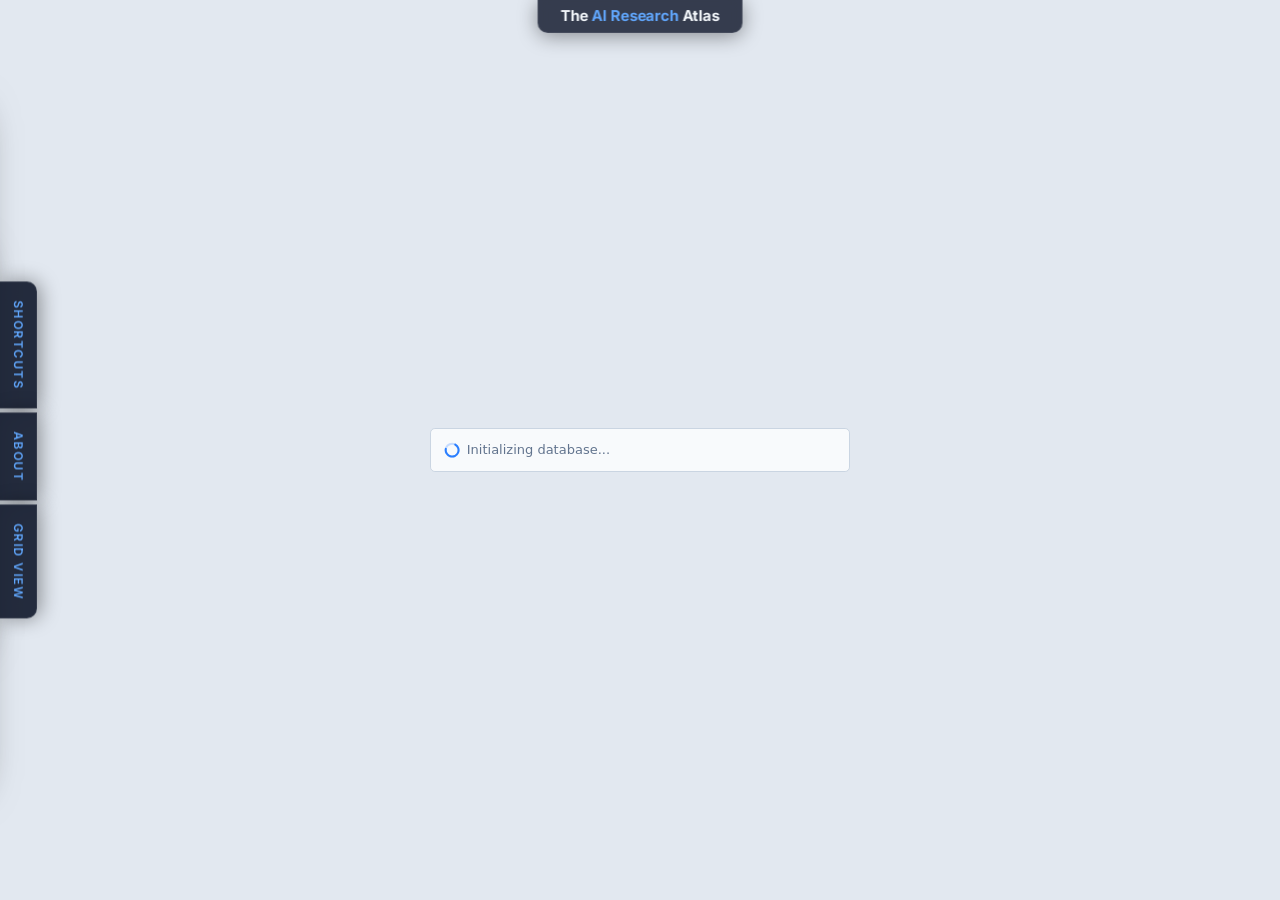
==== index.html @ 0e5fec72 "Deploying to gh-pages from @ LeeFischman/AI-research-atlas@b34059efee9ba58958bb111d2ba68418de3a43b2 " ====
<!doctype html>
<html>
  <head>
    <meta charset="UTF-8" />
    <meta name="viewport" content="width=device-width, initial-scale=1.0" />
    <title>Embedding Atlas</title>
    <style>
      html,
      body {
        overscroll-behavior-x: none;
      }
    </style>
    <script type="module" crossorigin src="./assets/index-DmNvAZdf.js"></script>
    <link rel="stylesheet" crossorigin href="./assets/index-CJ5sJggh.css">
  <!-- Google tag (gtag.js) --><script async src="https://www.googletagmanager.com/gtag/js?id=G-6LKWKT8838"></script><script>window.dataLayer=window.dataLayer||[];function gtag(){dataLayer.push(arguments);}gtag("js",new Date());gtag("config","G-6LKWKT8838");</script><link rel="preconnect" href="https://fonts.googleapis.com"><link rel="preconnect" href="https://fonts.gstatic.com" crossorigin><link href="https://fonts.googleapis.com/css2?family=Inter:wght@400;500;600;700&display=swap" rel="stylesheet">
</head>
  <body>
    <div id="app" class="embedding-atlas-root"></div>
  
<style>
  :root {
    --arm-font: 'Inter', system-ui, -apple-system, sans-serif;
    --arm-accent: #60a5fa;
    --arm-accent-dim: rgba(96,165,250,0.12);
    --arm-border: rgba(255,255,255,0.08);
    --arm-muted: #94a3b8;
    --arm-bg: rgba(15,23,42,0.82);
    --arm-panel-w: 300px;
  }

  /* ── Top title bar ───────────────────────────────────────────────── */
  #arm-title-bar {
    position:fixed; top:0; left:50%; transform:translateX(-50%);
    z-index:1000000;
    background:rgba(15,23,42,0.82); backdrop-filter:blur(10px); -webkit-backdrop-filter:blur(10px);
    border:1px solid var(--arm-border); border-top:none;
    border-radius:0 0 10px 10px;
    padding:6px 22px;
    font-family:var(--arm-font); font-size:15px; font-weight:700;
    color:#f1f5f9; letter-spacing:-0.01em; line-height:1.3;
    white-space:nowrap; user-select:none;
    box-shadow:0 3px 20px rgba(0,0,0,0.4);
  }
  #arm-title-bar span { color:var(--arm-accent); }

  /* ── Tab strip ───────────────────────────────────────────────────── */
  #arm-tab-strip {
    position:fixed; left:0; top:50%; transform:translateY(-50%);
    z-index:1000000; display:flex; flex-direction:column; gap:4px;
  }
  .arm-tab {
    display:flex; align-items:center; justify-content:center;
    writing-mode:vertical-rl; text-orientation:mixed;
    background:rgba(15,23,42,0.90); backdrop-filter:blur(10px); -webkit-backdrop-filter:blur(10px);
    color:var(--arm-accent); border:1px solid var(--arm-border); border-left:none;
    padding:18px 9px; cursor:pointer;
    font-family:var(--arm-font); font-weight:600; font-size:12px;
    letter-spacing:0.12em; text-transform:uppercase;
    box-shadow:3px 0 20px rgba(0,0,0,0.4);
    transition:background 0.2s,color 0.2s,box-shadow 0.2s; user-select:none;
  }
  #arm-shortcuts-tab { border-radius:0 10px 0 0; }
  #arm-about-tab     { border-radius:0; }
  #arm-grid-tab      { border-radius:0 0 10px 0; }
  .arm-tab:hover     { background:rgba(30,41,59,0.95); color:#93c5fd; box-shadow:4px 0 24px rgba(96,165,250,0.2); }
  .arm-tab.arm-active { background:rgba(30,41,59,0.98); color:#93c5fd; }

  /* ── Shared panel chrome ─────────────────────────────────────────── */
  .arm-panel {
    position:fixed; left:0; top:50%;
    transform:translateY(-50%) translateX(-110%);
    z-index:999999; width:var(--arm-panel-w); max-height:88vh;
    display:flex; flex-direction:column;
    background:var(--arm-bg); backdrop-filter:blur(10px); -webkit-backdrop-filter:blur(10px);
    border:1px solid var(--arm-border); border-left:none; border-radius:0 16px 16px 0;
    box-shadow:6px 0 40px rgba(0,0,0,0.6),inset 1px 0 0 rgba(255,255,255,0.04);
    font-family:var(--arm-font); font-size:13px; color:#e2e8f0; line-height:1.65;
    transition:transform 0.32s cubic-bezier(0.4,0,0.2,1); overflow:hidden;
  }
  .arm-panel.arm-open { transform:translateY(-50%) translateX(0); }
  .arm-body { overflow-y:auto; overflow-x:hidden; padding:22px 20px 16px; flex:1; scrollbar-width:thin; scrollbar-color:#334155 transparent; }
  .arm-body::-webkit-scrollbar { width:4px; }
  .arm-body::-webkit-scrollbar-thumb { background:#334155; border-radius:4px; }

  /* ── Shared typography ───────────────────────────────────────────── */
  .arm-header { display:flex; justify-content:space-between; align-items:flex-start; margin-bottom:4px; }
  .arm-title  { font-size:15px; font-weight:700; color:#f1f5f9; letter-spacing:-0.01em; line-height:1.3; margin:0; }
  .arm-title span { color:var(--arm-accent); }
  .arm-close  { background:none; border:none; color:var(--arm-muted); cursor:pointer; font-size:17px; line-height:1; padding:2px 4px; border-radius:4px; transition:color 0.15s,background 0.15s; flex-shrink:0; margin-left:8px; }
  .arm-close:hover { color:#f1f5f9; background:rgba(255,255,255,0.07); }
  .arm-byline { font-size:12px; color:var(--arm-muted); margin-bottom:16px; }
  .arm-byline a { color:var(--arm-accent); text-decoration:none; font-weight:500; }
  .arm-byline a:hover { color:#93c5fd; text-decoration:underline; }
  .arm-divider { border:none; border-top:1px solid var(--arm-border); margin:14px 0; }
  .arm-section { font-size:10px; font-weight:600; text-transform:uppercase; letter-spacing:0.1em; color:#475569; margin:0 0 8px; }
  .arm-p { color:#94a3b8; margin:0 0 10px; font-size:12.5px; }
  .arm-p a { color:var(--arm-accent); text-decoration:none; }
  .arm-p a:hover { color:#93c5fd; text-decoration:underline; }
  .arm-book { display:flex; align-items:center; gap:10px; background:rgba(255,255,255,0.03); border:1px solid var(--arm-border); border-radius:8px; padding:10px 12px; text-decoration:none; transition:background 0.2s,border-color 0.2s; margin-bottom:8px; }
  .arm-book:hover { background:rgba(96,165,250,0.07); border-color:rgba(96,165,250,0.3); }
  .arm-book-icon { font-size:22px; flex-shrink:0; }
  .arm-book-text { display:flex; flex-direction:column; }
  .arm-book-title { font-size:12px; font-weight:600; color:#e2e8f0; line-height:1.3; margin-bottom:2px; }
  .arm-book-sub { font-size:11px; color:var(--arm-accent); }
  .arm-footer { padding:10px 20px 14px; border-top:1px solid var(--arm-border); display:flex; align-items:center; gap:7px; flex-shrink:0; }
  .arm-status-dot { width:7px; height:7px; border-radius:50%; background:#22c55e; box-shadow:0 0 6px rgba(34,197,94,0.7); flex-shrink:0; animation:arm-pulse 2.5s ease-in-out infinite; }
  @keyframes arm-pulse { 0%,100% { opacity:1; } 50% { opacity:0.35; } }
  .arm-status-text { font-size:11px; color:#475569; font-family:var(--arm-font); }
  .arm-status-text strong { color:#64748b; font-weight:500; }

  /* ── Shortcut tiles ──────────────────────────────────────────────── */
  .arm-sc-intro { font-size:12.5px; color:#94a3b8; margin:0 0 14px; line-height:1.5; }
  .arm-tile {
    display:flex; align-items:center; gap:11px;
    background:rgba(255,255,255,0.03); border:1px solid var(--arm-border);
    border-radius:8px; padding:10px 12px; text-decoration:none;
    transition:background 0.2s,border-color 0.2s; margin-bottom:7px; cursor:pointer;
  }
  .arm-tile:hover { background:rgba(96,165,250,0.07); border-color:rgba(96,165,250,0.3); }
  .arm-tile:hover .arm-tile-label { color:#e2e8f0; }
  .arm-tile.arm-tile-active { background:rgba(96,165,250,0.12); border-color:rgba(96,165,250,0.4); }
  .arm-tile.arm-tile-active .arm-tile-label { color:#93c5fd; }
  .arm-tile-icon { flex-shrink:0; width:18px; height:18px; color:#64748b; display:flex; align-items:center; justify-content:center; }
  .arm-tile-text { display:flex; flex-direction:column; gap:1px; }
  .arm-tile-label { font-size:12px; font-weight:600; color:#cbd5e1; line-height:1.3; transition:color 0.15s; }
  .arm-tile-sub   { font-size:11px; color:#64748b; line-height:1.3; }

  /* ── Custom point popup ──────────────────────────────────────────── */
  #arm-cp {
    position:fixed; z-index:999998; width:320px;
    background:var(--arm-bg); backdrop-filter:blur(10px); -webkit-backdrop-filter:blur(10px);
    border:1px solid var(--arm-border); border-radius:12px;
    box-shadow:0 8px 32px rgba(0,0,0,0.6);
    font-family:var(--arm-font); color:#e2e8f0;
    display:none;
  }
  .arm-cp-body { padding:16px; display:flex; flex-direction:column; gap:10px; }
  .arm-cp-title-row { display:flex; align-items:flex-start; justify-content:space-between; gap:8px; }
  .arm-cp-title { font-size:13px; font-weight:700; color:#f1f5f9; line-height:1.4; text-decoration:none; flex:1; }
  .arm-cp-title:hover { color:var(--arm-accent); text-decoration:underline; }
  .arm-cp-badge { flex-shrink:0; font-size:10px; font-weight:600; border-radius:4px; padding:2px 6px; white-space:nowrap; margin-top:2px; border:1px solid; }
  .arm-cp-badge-elite      { color:#fbbf24; background:rgba(251,191,36,0.12); border-color:rgba(251,191,36,0.35); }
  .arm-cp-badge-enhanced   { color:#60a5fa; background:rgba(96,165,250,0.12); border-color:rgba(96,165,250,0.35); }
  .arm-cp-badge-emerging   { color:#34d399; background:rgba(52,211,153,0.10); border-color:rgba(52,211,153,0.30); }
  .arm-cp-badge-unverified { color:#64748b; background:rgba(100,116,139,0.10); border-color:rgba(100,116,139,0.25); }
  .arm-cp-topic { font-size:11px; color:var(--arm-accent); font-weight:500; }
  .arm-cp-tldr { font-size:11.5px; color:#94a3b8; line-height:1.6; }
  .arm-cp-expand { display:inline-block; margin-top:5px; font-size:11px; font-weight:500; color:#60a5fa; cursor:pointer; background:none; border:none; padding:0; font-family:var(--arm-font); text-decoration:none; opacity:0.8; transition:opacity 0.15s; }
  .arm-cp-expand:hover { opacity:1; }
  .arm-cp-abstract { font-size:11.5px; color:#94a3b8; line-height:1.6; max-height:9.6em; overflow-y:auto; scrollbar-width:thin; scrollbar-color:#334155 transparent; margin-top:6px; }
  .arm-cp-abstract::-webkit-scrollbar { width:4px; }
  .arm-cp-abstract::-webkit-scrollbar-thumb { background:#334155; border-radius:4px; }
  .arm-cp-abstract.arm-cp-abstract-hidden { display:none; }
  .arm-cp-meta { display:flex; flex-wrap:wrap; gap:8px; align-items:center; }
  .arm-cp-meta span { font-size:11px; color:#64748b; }
  .arm-cp-badge { font-size:10px; font-weight:600; letter-spacing:0.04em; padding:2px 7px; border-radius:99px; border:1px solid; }
  .arm-cp-badge-elite      { color:#f59e0b; background:rgba(245,158,11,0.12); border-color:rgba(245,158,11,0.35); }
  .arm-cp-badge-enhanced   { color:#60a5fa; background:rgba(96,165,250,0.12); border-color:rgba(96,165,250,0.35); }
  .arm-cp-badge-emerging   { color:#4ade80; background:rgba(74,222,128,0.10); border-color:rgba(74,222,128,0.30); }
  .arm-cp-badge-unverified { color:#475569; background:rgba(71,85,105,0.15);  border-color:rgba(71,85,105,0.35); }
  .arm-cp-badge-very-highly-cited { color:#ef4444; background:rgba(239,68,68,0.12); border-color:rgba(239,68,68,0.35); }
  .arm-cp-badge-highly-cited      { color:#f97316; background:rgba(249,115,22,0.12); border-color:rgba(249,115,22,0.35); }
  .arm-cp-badge-cited             { color:#facc15; background:rgba(250,204,21,0.12); border-color:rgba(250,204,21,0.35); }
  .arm-cp-keywords { font-size:10.5px; color:#475569; line-height:1.5; }
  .arm-cp-footer { padding:10px 16px; border-top:1px solid var(--arm-border); display:flex; justify-content:flex-end; }
  .arm-cp-btn { font-size:11px; font-weight:600; color:var(--arm-accent); background:var(--arm-accent-dim); border:1px solid rgba(96,165,250,0.25); border-radius:6px; padding:5px 12px; text-decoration:none; transition:background 0.15s; font-family:var(--arm-font); cursor:pointer; }
  .arm-cp-btn:hover { background:rgba(96,165,250,0.2); }
</style>

<script>
  function armToggle(panelId, tabId, hideTabId) {
    var panel = document.getElementById(panelId);
    var isOpen = panel.classList.contains('arm-open');
    document.querySelectorAll('.arm-panel').forEach(function(p) { p.classList.remove('arm-open'); });
    document.querySelectorAll('.arm-tab').forEach(function(t) { t.classList.remove('arm-active'); t.style.display = ''; });
    if (!isOpen) {
      panel.classList.add('arm-open');
      document.getElementById(tabId).classList.add('arm-active');
      if (hideTabId) document.getElementById(hideTabId).style.display = 'none';
    }
  }
  function armClose(panelId, tabId) {
    document.getElementById(panelId).classList.remove('arm-open');
    document.getElementById(tabId).classList.remove('arm-active');
    document.querySelectorAll('.arm-tab').forEach(function(t) { t.style.display = ''; });
  }

  // Atlas color-by: find the select whose options include Prominence,
  // set value via native setter (Svelte needs this), fire change event.
  function armSetColor(columnName, tileEl) {
    var colorSelect = Array.from(document.querySelectorAll('select')).find(function(sel) {
      return Array.from(sel.options).some(function(o) { return o.text.includes('Prominence'); });
    });
    if (colorSelect) {
      var nativeSetter = Object.getOwnPropertyDescriptor(
        window.HTMLSelectElement.prototype, 'value'
      ).set;
      nativeSetter.call(colorSelect, JSON.stringify(columnName));
      colorSelect.dispatchEvent(new Event('change', { bubbles: true }));
    }
    armClose('arm-shortcuts-panel', 'arm-shortcuts-tab');
    document.querySelectorAll('.arm-tile').forEach(function(t) { t.classList.remove('arm-tile-active'); });
    if (tileEl) { tileEl.classList.add('arm-tile-active'); }
  }
</script>

<!-- ── Custom point popup ──────────────────────────────────────────── -->
<div id="arm-cp">
  <div class="arm-cp-body">
    <a class="arm-cp-title" id="arm-cp-title" href="#" target="_blank" rel="noopener"></a>
    <div class="arm-cp-tldr" id="arm-cp-tldr"></div>
    <button class="arm-cp-expand" id="arm-cp-expand"></button>
    <div class="arm-cp-abstract arm-cp-abstract-hidden" id="arm-cp-abstract"></div>
    <div class="arm-cp-meta"   id="arm-cp-meta"></div>
  </div>
  <div class="arm-cp-footer">
    <a class="arm-cp-btn" id="arm-cp-btn" href="#" target="_blank" rel="noopener">Open on arXiv →</a>
  </div>
</div>

<script>
(function() {
  var cp = document.getElementById('arm-cp');

  // Persistent preference: remembers whether the user last expanded to full
  // abstract. Resets to false (show TLDR by default) on page load.
  var _armShowFull = false;

  function armSetAbstractView(hasTldr, showFull) {
    var tldrEl     = document.getElementById('arm-cp-tldr');
    var expandEl   = document.getElementById('arm-cp-expand');
    var abstractEl = document.getElementById('arm-cp-abstract');
    if (!hasTldr) {
      // No TLDR: show abstract directly, no toggle affordance
      tldrEl.style.display    = 'none';
      expandEl.style.display  = 'none';
      abstractEl.classList.remove('arm-cp-abstract-hidden');
      return;
    }
    tldrEl.style.display   = '';
    expandEl.style.display = '';
    if (showFull) {
      abstractEl.classList.remove('arm-cp-abstract-hidden');
      expandEl.textContent = '▾ Hide abstract';
    } else {
      abstractEl.classList.add('arm-cp-abstract-hidden');
      expandEl.textContent = '▸ Full abstract';
    }
  }

  function extractData(popup) {
    var data = {};
    popup.querySelectorAll('[class*="px-2"][class*="flex"][class*="items-center"]').forEach(function(row) {
      var kids = Array.from(row.children).filter(function(c) { return c.textContent.trim(); });
      if (kids.length >= 2) {
        data[kids[0].textContent.trim()] = kids[1].textContent.trim();
      }
    });
    return data;
  }

  function showCP(data, atlasPopup) {
    var title       = data['title']        || '';
    var url         = data['url']          || '#';
    var abs         = data['abstract']     || '';
    var tldr        = data['ss_tldr']      || '';
    var count       = data['author_count'] || '';
    var date        = (data['date_added']  || '').substring(0, 10);
    var prominence  = data['Prominence']   || '';
    var citTier     = data['CitationTier'] || '';
    var citeCount   = parseInt(data['ss_citation_count']        || '0') || 0;
    var inflCount   = parseInt(data['ss_influential_citations'] || '0') || 0;
    var hasTldr     = tldr.trim().length > 0;

    document.getElementById('arm-cp-title').textContent = title;
    document.getElementById('arm-cp-title').href = url;
    document.getElementById('arm-cp-btn').href = url;

    document.getElementById('arm-cp-tldr').textContent     = hasTldr ? tldr : '';
    document.getElementById('arm-cp-abstract').textContent = abs;

    // Re-wire expand button each open (clone removes any prior listener)
    var expandEl  = document.getElementById('arm-cp-expand');
    var newExpand = expandEl.cloneNode(true);
    expandEl.parentNode.replaceChild(newExpand, expandEl);
    newExpand.addEventListener('click', function() {
      _armShowFull = !_armShowFull;
      armSetAbstractView(hasTldr, _armShowFull);
    });

    // Apply persistent preference; new papers snap to user's last choice
    armSetAbstractView(hasTldr, _armShowFull);

    var metaEl = document.getElementById('arm-cp-meta');
    metaEl.innerHTML = '';
    if (count) { var s1 = document.createElement('span'); s1.textContent = '\u{1F465}\uFE0E ' + count + ' authors'; metaEl.appendChild(s1); }
    if (date)  { var s2 = document.createElement('span'); s2.textContent = '\u{1F4C5}\uFE0E ' + date; metaEl.appendChild(s2); }
    if (prominence) {
      var pill = document.createElement('span');
      pill.textContent = prominence;
      var tierClass = {
        'Elite':      'arm-cp-badge-elite',
        'Enhanced':   'arm-cp-badge-enhanced',
        'Emerging':   'arm-cp-badge-emerging',
        'Unverified': 'arm-cp-badge-unverified'
      }[prominence] || 'arm-cp-badge-unverified';
      pill.className = 'arm-cp-badge ' + tierClass;
      metaEl.appendChild(pill);
    }
    if (citTier) {
      var ctPill = document.createElement('span');
      ctPill.textContent = citTier;
      var ctClass = {
        'Very Highly Cited': 'arm-cp-badge-very-highly-cited',
        'Highly Cited':      'arm-cp-badge-highly-cited',
        'Cited':             'arm-cp-badge-cited'
      }[citTier] || '';
      if (ctClass) { ctPill.className = 'arm-cp-badge ' + ctClass; metaEl.appendChild(ctPill); }
    }
    if (citeCount > 0) {
      var citeEl = document.createElement('span');
      citeEl.textContent = '\u{1F4C8}\uFE0E ' + citeCount + ' citation' + (citeCount !== 1 ? 's' : '')
        + (inflCount > 0 ? ', ' + inflCount + ' influential' : '');
      metaEl.appendChild(citeEl);
    }

    // Smart positioning: right of Atlas popup, flip left if near viewport edge
    var rect = atlasPopup.getBoundingClientRect();
    var left = rect.right + 12;
    if (left + 330 > window.innerWidth) { left = rect.left - 330 - 12; }
    if (left < 8) { left = 8; }
    var top = Math.max(8, rect.top);

    cp.style.left = left + 'px';
    cp.style.top  = top  + 'px';
    cp.style.display = 'block';

    // Clamp vertically after rendering so we know the height
    requestAnimationFrame(function() {
      var maxTop = window.innerHeight - cp.offsetHeight - 8;
      if (parseFloat(cp.style.top) > maxTop) { cp.style.top = Math.max(8, maxTop) + 'px'; }
    });
  }

  function hideCP() { cp.style.display = 'none'; }

  function findAtlasPopup(node) {
    if (node.nodeType !== 1) return null;
    if (node.classList && node.classList.contains('border-slate-300') && node.classList.contains('shadow-md')) return node;
    return node.querySelector ? node.querySelector('.border-slate-300.shadow-md') : null;
  }

  function waitForRoot() {
    var root = document.querySelector('.embedding-atlas-root');
    if (!root) { setTimeout(waitForRoot, 300); return; }

    // Hide Atlas's own popup immediately whenever it appears
    new MutationObserver(function(mutations) {
      mutations.forEach(function(m) {
        m.addedNodes.forEach(function(node) {
          var popup = findAtlasPopup(node);
          if (popup) { popup.style.display = 'none'; }
        });
      });
    }).observe(root, { childList: true, subtree: true });

    // On every click inside Atlas, wait for its popup to settle then read it
    root.addEventListener('click', function() {
      // Poll for up to 600ms for Atlas popup to appear/update
      var attempts = 0;
      var interval = setInterval(function() {
        attempts++;
        var popup = root.querySelector('.border-slate-300.shadow-md');
        if (popup) {
          popup.style.display = 'none';
          showCP(extractData(popup), popup);
          clearInterval(interval);
        } else if (attempts > 12) {
          // No popup appeared — user clicked empty space, hide ours
          clearInterval(interval);
          hideCP();
        }
      }, 50);
    });
  }

  if (document.readyState === 'loading') {
    document.addEventListener('DOMContentLoaded', waitForRoot);
  } else {
    waitForRoot();
  }
})();

// Collapse charts panel on load
(function() {
  function collapseChartsPanel() {
    const btn = document.querySelector('button[title="Show / hide charts"]');
    if (!btn) { setTimeout(collapseChartsPanel, 200); return; }
    if (!btn.classList.contains('text-slate-400')) { btn.click(); }
  }
  window.addEventListener('load', () => setTimeout(collapseChartsPanel, 300));
})();

// Collapse table panel on load
(function() {
  function collapseTablePanel() {
    const btn = Array.from(document.querySelectorAll('button'))
      .find(b => b.title === 'Show / hide table');
    if (!btn) { setTimeout(collapseTablePanel, 200); return; }
    if (!btn.classList.contains('text-slate-400')) { btn.click(); }
  }
  window.addEventListener('load', () => setTimeout(collapseTablePanel, 300));
})();
</script>

<!-- ── Top title bar ──────────────────────────────────────────────── -->
<div id="arm-title-bar">The <span>AI Research</span> Atlas</div>

<!-- ── Tab strip ──────────────────────────────────────────────────── -->
<div id="arm-tab-strip">
  <button id="arm-shortcuts-tab" class="arm-tab"
    onclick="armToggle('arm-shortcuts-panel','arm-shortcuts-tab','arm-about-tab')"
    aria-label="Open Shortcuts panel">Shortcuts</button>
  <button id="arm-about-tab" class="arm-tab"
    onclick="armToggle('arm-about-panel','arm-about-tab','arm-shortcuts-tab')"
    aria-label="Open About panel">About</button>
  <button id="arm-grid-tab" class="arm-tab"
    onclick="window.location.href='grid.html'"
    aria-label="Open Grid View">Grid View</button>
</div>

<!-- ═══════════════════════════════════════════════════════════
     SHORTCUTS PANEL
═══════════════════════════════════════════════════════════ -->
<div id="arm-shortcuts-panel" class="arm-panel" role="complementary" aria-label="Shortcuts">
  <div class="arm-body">
    <div class="arm-header">
      <p class="arm-title"><span>Shortcuts</span></p>
      <button class="arm-close" onclick="armClose('arm-shortcuts-panel','arm-shortcuts-tab')" aria-label="Close">&#x2715;</button>
    </div>
    <p class="arm-sc-intro">Click a tile to see points colored by</p>

    <a class="arm-tile" href="javascript:void(0)" onclick="armSetColor('Prominence', this)">
      <span class="arm-tile-icon"><svg viewBox="0 0 18 18" fill="none" stroke="currentColor" stroke-width="1.6" stroke-linecap="round" stroke-linejoin="round"><polygon points="9,2 11.1,6.6 16.2,7.3 12.6,10.7 13.5,15.8 9,13.4 4.5,15.8 5.4,10.7 1.8,7.3 6.9,6.6"/></svg></span>
      <span class="arm-tile-text"><span class="arm-tile-label">Author prominence</span><span class="arm-tile-sub">Elite · Enhanced · Emerging · Unverified</span></span>
    </a>

    <a class="arm-tile" href="javascript:void(0)" onclick="armSetColor('author_count', this)">
      <span class="arm-tile-icon"><svg viewBox="0 0 18 18" fill="none" stroke="currentColor" stroke-width="1.6" stroke-linecap="round" stroke-linejoin="round"><circle cx="6.5" cy="6" r="2.5"/><path d="M1 16c0-3.3 2.5-5 5.5-5"/><circle cx="13" cy="6" r="2.5"/><path d="M17 16c0-3.3-2.5-5-5.5-5"/><path d="M10 16c0-2.8-1.8-4.5-4-4.5"/></svg></span>
      <span class="arm-tile-text"><span class="arm-tile-label">Author count</span><span class="arm-tile-sub">1 · 2 · 3 · 5 · 8 · 13 · 21 · 34+</span></span>
    </a>

    <a class="arm-tile" href="javascript:void(0)" onclick="armSetColor('CitationTier', this)">
      <span class="arm-tile-icon"><svg viewBox="0 0 18 18" fill="none" stroke="currentColor" stroke-width="1.6" stroke-linecap="round" stroke-linejoin="round"><polyline points="2,13 6,8 10,10 16,4"/><polyline points="12,4 16,4 16,8"/></svg></span>
      <span class="arm-tile-text"><span class="arm-tile-label">Citation impact</span><span class="arm-tile-sub">Very Highly Cited · Highly Cited · Cited</span></span>
    </a>

    <a class="arm-tile" href="javascript:void(0)" onclick="armSetColor('recency', this)">
      <span class="arm-tile-icon"><svg viewBox="0 0 18 18" fill="none" stroke="currentColor" stroke-width="1.6" stroke-linecap="round" stroke-linejoin="round"><circle cx="9" cy="9" r="7"/><polyline points="9,5 9,9 12,11"/></svg></span>
      <span class="arm-tile-text"><span class="arm-tile-label">Recency</span><span class="arm-tile-sub">Today · Yesterday · Earlier</span></span>
    </a>

  </div>
  <div class="arm-footer">
    <div class="arm-status-dot"></div>
    <span class="arm-status-text">Last updated <strong>November 20, 2026 UTC</strong></span>
  </div>
</div>

<!-- ═══════════════════════════════════════════════════════════
     ABOUT PANEL
═══════════════════════════════════════════════════════════ -->
<div id="arm-about-panel" class="arm-panel" role="complementary" aria-label="About this atlas">
  <div class="arm-body">
    <div class="arm-header">
      <p class="arm-title">The <span>AI Research</span> Atlas</p>
      <button class="arm-close" onclick="armClose('arm-about-panel','arm-about-tab')" aria-label="Close panel">&#x2715;</button>
    </div>
    <div class="arm-byline">By <a href="https://www.linkedin.com/in/lee-fischman/" target="_blank" rel="noopener">Lee Fischman</a></div>

    <p class="arm-p">A live semantic map of recent AI research from arXiv (cs.AI), rebuilt every day across a rolling 14-day window. Each point is a paper. Groups are determined by Claude Haiku based on shared research methodology and problem formulation.</p>
    <p class="arm-p"><a href="https://github.com/LeeFischman/AI-research-atlas" target="_blank" rel="noopener">More...</a></p>

    <hr class="arm-divider">

    <p class="arm-section">How to use</p>
    <p class="arm-p">Click any point to read its abstract and open the PDF on arXiv. Use the search bar to find papers by keyword or phrase. Drag to pan; scroll or pinch to zoom.</p>

    <hr class="arm-divider">

    <p class="arm-section">Books by the author</p>
    <a class="arm-book" href="https://www.amazon.com/dp/B0GMVH6P2W" target="_blank" rel="noopener">
      <span class="arm-book-icon">&#x1F4D8;</span>
      <span class="arm-book-text"><span class="arm-book-title">Building Deep Learning Products</span><span class="arm-book-sub">Available on Amazon &#x2192;</span></span>
    </a>
    <p class="arm-p" style="margin-top:4px;"><a href="https://donate.stripe.com/6oU5kD9sE17y87J3gI1ck00" target="_blank" rel="noopener">Buy me a bagel &#x1F96F;</a></p>

    <hr class="arm-divider">

    <p class="arm-section">Powered by</p>
    <p class="arm-p"><a href="https://apple.github.io/embedding-atlas/" target="_blank" rel="noopener">Apple Embedding Atlas</a>, <a href="https://openalex.org" target="_blank" rel="noopener">OpenAlex</a>, <a href="https://www.semanticscholar.org" target="_blank" rel="noopener">Semantic Scholar</a>, and <a href="https://allenai.org/blog/specter2-adapting-scientific-document-embeddings-to-multiple-fields-and-task-formats-c95686c06567" target="_blank" rel="noopener">SPECTER2</a></p>
  </div>
  <div class="arm-footer">
    <div class="arm-status-dot"></div>
    <span class="arm-status-text">Last updated <strong>November 20, 2026 UTC</strong></span>
  </div>
</div>

</body>
</html>
---- assets/index-CJ5sJggh.css ----
/*! tailwindcss v4.2.2 | MIT License | https://tailwindcss.com */
@layer properties{@supports (((-webkit-hyphens:none)) and (not (margin-trim:inline))) or ((-moz-orient:inline) and (not (color:rgb(from red r g b)))){*,:before,:after,::backdrop{--tw-border-spacing-x:0;--tw-border-spacing-y:0;--tw-translate-x:0;--tw-translate-y:0;--tw-translate-z:0;--tw-rotate-x:initial;--tw-rotate-y:initial;--tw-rotate-z:initial;--tw-skew-x:initial;--tw-skew-y:initial;--tw-space-y-reverse:0;--tw-border-style:solid;--tw-leading:initial;--tw-font-weight:initial;--tw-ordinal:initial;--tw-slashed-zero:initial;--tw-numeric-figure:initial;--tw-numeric-spacing:initial;--tw-numeric-fraction:initial;--tw-shadow:0 0 #0000;--tw-shadow-color:initial;--tw-shadow-alpha:100%;--tw-inset-shadow:0 0 #0000;--tw-inset-shadow-color:initial;--tw-inset-shadow-alpha:100%;--tw-ring-color:initial;--tw-ring-shadow:0 0 #0000;--tw-inset-ring-color:initial;--tw-inset-ring-shadow:0 0 #0000;--tw-ring-inset:initial;--tw-ring-offset-width:0px;--tw-ring-offset-color:#fff;--tw-ring-offset-shadow:0 0 #0000;--tw-outline-style:solid;--tw-blur:initial;--tw-brightness:initial;--tw-contrast:initial;--tw-grayscale:initial;--tw-hue-rotate:initial;--tw-invert:initial;--tw-opacity:initial;--tw-saturate:initial;--tw-sepia:initial;--tw-drop-shadow:initial;--tw-drop-shadow-color:initial;--tw-drop-shadow-alpha:100%;--tw-drop-shadow-size:initial;--tw-backdrop-blur:initial;--tw-backdrop-brightness:initial;--tw-backdrop-contrast:initial;--tw-backdrop-grayscale:initial;--tw-backdrop-hue-rotate:initial;--tw-backdrop-invert:initial;--tw-backdrop-opacity:initial;--tw-backdrop-saturate:initial;--tw-backdrop-sepia:initial;--tw-duration:initial;--tw-ease:initial}}}@layer theme{:root,:host{--font-sans:ui-sans-serif, system-ui, sans-serif, "Apple Color Emoji", "Segoe UI Emoji", "Segoe UI Symbol", "Noto Color Emoji";--font-mono:ui-monospace, SFMono-Regular, Menlo, Monaco, Consolas, "Liberation Mono", "Courier New", monospace;--color-red-400:oklch(70.4% .191 22.216);--color-red-500:oklch(63.7% .237 25.331);--color-orange-500:oklch(70.5% .213 47.604);--color-orange-700:oklch(55.3% .195 38.402);--color-green-500:oklch(72.3% .219 149.579);--color-blue-50:oklch(97% .014 254.604);--color-blue-100:oklch(93.2% .032 255.585);--color-blue-400:oklch(70.7% .165 254.624);--color-blue-500:oklch(62.3% .214 259.815);--color-blue-600:oklch(54.6% .245 262.881);--color-blue-800:oklch(42.4% .199 265.638);--color-blue-950:oklch(28.2% .091 267.935);--color-slate-50:oklch(98.4% .003 247.858);--color-slate-100:oklch(96.8% .007 247.896);--color-slate-200:oklch(92.9% .013 255.508);--color-slate-300:oklch(86.9% .022 252.894);--color-slate-400:oklch(70.4% .04 256.788);--color-slate-500:oklch(55.4% .046 257.417);--color-slate-600:oklch(44.6% .043 257.281);--color-slate-700:oklch(37.2% .044 257.287);--color-slate-800:oklch(27.9% .041 260.031);--color-slate-900:oklch(20.8% .042 265.755);--color-gray-100:oklch(96.7% .003 264.542);--color-gray-200:oklch(92.8% .006 264.531);--color-gray-300:oklch(87.2% .01 258.338);--color-gray-400:oklch(70.7% .022 261.325);--color-gray-500:oklch(55.1% .027 264.364);--color-gray-600:oklch(44.6% .03 256.802);--color-gray-700:oklch(37.3% .034 259.733);--color-gray-800:oklch(27.8% .033 256.848);--color-black:#000;--color-white:#fff;--spacing:.25rem;--font-weight-normal:400;--font-weight-medium:500;--font-weight-bold:700;--ease-in-out:cubic-bezier(.4, 0, .2, 1);--animate-pulse:pulse 2s cubic-bezier(.4, 0, .6, 1) infinite;--blur-sm:8px;--default-transition-duration:.15s;--default-transition-timing-function:cubic-bezier(.4, 0, .2, 1);--default-font-family:var(--font-sans);--default-mono-font-family:var(--font-mono)}}@layer base{*,:after,:before,::backdrop{box-sizing:border-box;border:0 solid;margin:0;padding:0}::file-selector-button{box-sizing:border-box;border:0 solid;margin:0;padding:0}html,:host{-webkit-text-size-adjust:100%;tab-size:4;line-height:1.5;font-family:var(--default-font-family,ui-sans-serif, system-ui, sans-serif, "Apple Color Emoji", "Segoe UI Emoji", "Segoe UI Symbol", "Noto Color Emoji");font-feature-settings:var(--default-font-feature-settings,normal);font-variation-settings:var(--default-font-variation-settings,normal);-webkit-tap-highlight-color:transparent}hr{height:0;color:inherit;border-top-width:1px}abbr:where([title]){text-decoration:underline dotted}h1,h2,h3,h4,h5,h6{font-size:inherit;font-weight:inherit}a{color:inherit;-webkit-text-decoration:inherit;-webkit-text-decoration:inherit;-webkit-text-decoration:inherit;text-decoration:inherit}b,strong{font-weight:bolder}code,kbd,samp,pre{font-family:var(--default-mono-font-family,ui-monospace, SFMono-Regular, Menlo, Monaco, Consolas, "Liberation Mono", "Courier New", monospace);font-feature-settings:var(--default-mono-font-feature-settings,normal);font-variation-settings:var(--default-mono-font-variation-settings,normal);font-size:1em}small{font-size:80%}sub,sup{vertical-align:baseline;font-size:75%;line-height:0;position:relative}sub{bottom:-.25em}sup{top:-.5em}table{text-indent:0;border-color:inherit;border-collapse:collapse}:-moz-focusring{outline:auto}progress{vertical-align:baseline}summary{display:list-item}ol,ul,menu{list-style:none}img,svg,video,canvas,audio,iframe,embed,object{vertical-align:middle;display:block}img,video{max-width:100%;height:auto}button,input,select,optgroup,textarea{font:inherit;font-feature-settings:inherit;font-variation-settings:inherit;letter-spacing:inherit;color:inherit;opacity:1;background-color:#0000;border-radius:0}::file-selector-button{font:inherit;font-feature-settings:inherit;font-variation-settings:inherit;letter-spacing:inherit;color:inherit;opacity:1;background-color:#0000;border-radius:0}:where(select:is([multiple],[size])) optgroup{font-weight:bolder}:where(select:is([multiple],[size])) optgroup option{padding-inline-start:20px}::file-selector-button{margin-inline-end:4px}::placeholder{opacity:1}@supports (not ((-webkit-appearance:-apple-pay-button))) or (contain-intrinsic-size:1px){::placeholder{color:currentColor}@supports (color:color-mix(in lab, red, red)){::placeholder{color:color-mix(in oklab, currentcolor 50%, transparent)}}}textarea{resize:vertical}::-webkit-search-decoration{-webkit-appearance:none}::-webkit-date-and-time-value{min-height:1lh;text-align:inherit}::-webkit-datetime-edit{display:inline-flex}::-webkit-datetime-edit-fields-wrapper{padding:0}::-webkit-datetime-edit{padding-block:0}::-webkit-datetime-edit-year-field{padding-block:0}::-webkit-datetime-edit-month-field{padding-block:0}::-webkit-datetime-edit-day-field{padding-block:0}::-webkit-datetime-edit-hour-field{padding-block:0}::-webkit-datetime-edit-minute-field{padding-block:0}::-webkit-datetime-edit-second-field{padding-block:0}::-webkit-datetime-edit-millisecond-field{padding-block:0}::-webkit-datetime-edit-meridiem-field{padding-block:0}::-webkit-calendar-picker-indicator{line-height:1}:-moz-ui-invalid{box-shadow:none}button,input:where([type=button],[type=reset],[type=submit]){appearance:button}::file-selector-button{appearance:button}::-webkit-inner-spin-button{height:auto}::-webkit-outer-spin-button{height:auto}[hidden]:where(:not([hidden=until-found])){display:none!important}:root,:host{overscroll-behavior:none;--tw-border-style:solid;--tw-font-weight:initial;--tw-tracking:initial;--tw-shadow:0 0 #0000;--tw-shadow-color:initial;--tw-inset-shadow:0 0 #0000;--tw-inset-shadow-color:initial;--tw-ring-color:initial;--tw-ring-shadow:0 0 #0000;--tw-inset-ring-color:initial;--tw-inset-ring-shadow:0 0 #0000;--tw-ring-inset:initial;--tw-ring-offset-width:0px;--tw-ring-offset-color:#fff;--tw-ring-offset-shadow:0 0 #0000;font-family:system-ui,-apple-system,BlinkMacSystemFont,Segoe UI,Roboto,Oxygen,Ubuntu,Cantarell,Open Sans,Helvetica Neue,sans-serif;font-size:13px}}@layer components;@layer utilities{.pointer-events-auto{pointer-events:auto}.pointer-events-none{pointer-events:none}.visible{visibility:visible}.absolute{position:absolute}.fixed{position:fixed}.relative{position:relative}.static{position:static}.sticky{position:sticky}.inset-y-0{inset-block:calc(var(--spacing) * 0)}.start{inset-inline-start:var(--spacing)}.end{inset-inline-end:var(--spacing)}.top-0{top:calc(var(--spacing) * 0)}.top-0\.5{top:1.625px}.top-1\/2{top:50%}.top-\[32px\]{top:32px}.-right-\[5px\]{right:-5px}.right-0{right:calc(var(--spacing) * 0)}.right-0\.5{right:1.625px}.bottom-0{bottom:calc(var(--spacing) * 0)}.bottom-0\.5{bottom:1.625px}.left-0{left:calc(var(--spacing) * 0)}.z-10{z-index:10}.z-20{z-index:20}.order-1{order:1}.order-3{order:3}.col-start-1{grid-column-start:1}.row-start-1{grid-row-start:1}.container{width:100%}@media (width>=520px){.container{max-width:520px}}@media (width>=624px){.container{max-width:624px}}@media (width>=832px){.container{max-width:832px}}@media (width>=1040px){.container{max-width:1040px}}@media (width>=1248px){.container{max-width:1248px}}.-m-2{margin:-6.5px}.m-1{margin:3.25px}.m-2{margin:6.5px}.mx-1{margin-inline:3.25px}.mx-2{margin-inline:6.5px}.my-0{margin-block:calc(var(--spacing) * 0)}.my-1{margin-block:3.25px}.my-2{margin-block:6.5px}.prose{color:var(--tw-prose-body);max-width:65ch}.prose :where(p):not(:where([class~=not-prose],[class~=not-prose] *)){margin-top:1.25em;margin-bottom:1.25em}.prose :where([class~=lead]):not(:where([class~=not-prose],[class~=not-prose] *)){color:var(--tw-prose-lead);margin-top:1.2em;margin-bottom:1.2em;font-size:1.25em;line-height:1.6}.prose :where(a):not(:where([class~=not-prose],[class~=not-prose] *)){color:var(--tw-prose-links);font-weight:500;text-decoration:underline}.prose :where(strong):not(:where([class~=not-prose],[class~=not-prose] *)){color:var(--tw-prose-bold);font-weight:600}.prose :where(a strong):not(:where([class~=not-prose],[class~=not-prose] *)),.prose :where(blockquote strong):not(:where([class~=not-prose],[class~=not-prose] *)),.prose :where(thead th strong):not(:where([class~=not-prose],[class~=not-prose] *)){color:inherit}.prose :where(ol):not(:where([class~=not-prose],[class~=not-prose] *)){margin-top:1.25em;margin-bottom:1.25em;padding-inline-start:1.625em;list-style-type:decimal}.prose :where(ol[type=A]):not(:where([class~=not-prose],[class~=not-prose] *)){list-style-type:upper-alpha}.prose :where(ol[type=a]):not(:where([class~=not-prose],[class~=not-prose] *)){list-style-type:lower-alpha}.prose :where(ol[type=A s]):not(:where([class~=not-prose],[class~=not-prose] *)){list-style-type:upper-alpha}.prose :where(ol[type=a s]):not(:where([class~=not-prose],[class~=not-prose] *)){list-style-type:lower-alpha}.prose :where(ol[type=I]):not(:where([class~=not-prose],[class~=not-prose] *)){list-style-type:upper-roman}.prose :where(ol[type=i]):not(:where([class~=not-prose],[class~=not-prose] *)){list-style-type:lower-roman}.prose :where(ol[type=I s]):not(:where([class~=not-prose],[class~=not-prose] *)){list-style-type:upper-roman}.prose :where(ol[type=i s]):not(:where([class~=not-prose],[class~=not-prose] *)){list-style-type:lower-roman}.prose :where(ol[type="1"]):not(:where([class~=not-prose],[class~=not-prose] *)){list-style-type:decimal}.prose :where(ul):not(:where([class~=not-prose],[class~=not-prose] *)){margin-top:1.25em;margin-bottom:1.25em;padding-inline-start:1.625em;list-style-type:disc}.prose :where(ol>li):not(:where([class~=not-prose],[class~=not-prose] *))::marker{color:var(--tw-prose-counters);font-weight:400}.prose :where(ul>li):not(:where([class~=not-prose],[class~=not-prose] *))::marker{color:var(--tw-prose-bullets)}.prose :where(dt):not(:where([class~=not-prose],[class~=not-prose] *)){color:var(--tw-prose-headings);margin-top:1.25em;font-weight:600}.prose :where(hr):not(:where([class~=not-prose],[class~=not-prose] *)){border-color:var(--tw-prose-hr);border-top-width:1px;margin-top:3em;margin-bottom:3em}.prose :where(blockquote):not(:where([class~=not-prose],[class~=not-prose] *)){color:var(--tw-prose-quotes);border-inline-start-width:.25rem;border-inline-start-color:var(--tw-prose-quote-borders);quotes:"“""”""‘""’";margin-top:1.6em;margin-bottom:1.6em;padding-inline-start:1em;font-style:italic;font-weight:500}.prose :where(blockquote p:first-of-type):not(:where([class~=not-prose],[class~=not-prose] *)):before{content:open-quote}.prose :where(blockquote p:last-of-type):not(:where([class~=not-prose],[class~=not-prose] *)):after{content:close-quote}.prose :where(h1):not(:where([class~=not-prose],[class~=not-prose] *)){color:var(--tw-prose-headings);margin-top:0;margin-bottom:.888889em;font-size:2.25em;font-weight:800;line-height:1.11111}.prose :where(h1 strong):not(:where([class~=not-prose],[class~=not-prose] *)){color:inherit;font-weight:900}.prose :where(h2):not(:where([class~=not-prose],[class~=not-prose] *)){color:var(--tw-prose-headings);margin-top:2em;margin-bottom:1em;font-size:1.5em;font-weight:700;line-height:1.33333}.prose :where(h2 strong):not(:where([class~=not-prose],[class~=not-prose] *)){color:inherit;font-weight:800}.prose :where(h3):not(:where([class~=not-prose],[class~=not-prose] *)){color:var(--tw-prose-headings);margin-top:1.6em;margin-bottom:.6em;font-size:1.25em;font-weight:600;line-height:1.6}.prose :where(h3 strong):not(:where([class~=not-prose],[class~=not-prose] *)){color:inherit;font-weight:700}.prose :where(h4):not(:where([class~=not-prose],[class~=not-prose] *)){color:var(--tw-prose-headings);margin-top:1.5em;margin-bottom:.5em;font-weight:600;line-height:1.5}.prose :where(h4 strong):not(:where([class~=not-prose],[class~=not-prose] *)){color:inherit;font-weight:700}.prose :where(img):not(:where([class~=not-prose],[class~=not-prose] *)){margin-top:2em;margin-bottom:2em}.prose :where(picture):not(:where([class~=not-prose],[class~=not-prose] *)){margin-top:2em;margin-bottom:2em;display:block}.prose :where(video):not(:where([class~=not-prose],[class~=not-prose] *)){margin-top:2em;margin-bottom:2em}.prose :where(kbd):not(:where([class~=not-prose],[class~=not-prose] *)){color:var(--tw-prose-kbd);box-shadow:0 0 0 1px var(--tw-prose-kbd-shadows), 0 3px 0 var(--tw-prose-kbd-shadows);padding-top:.1875em;padding-inline-end:.375em;padding-bottom:.1875em;border-radius:.3125rem;padding-inline-start:.375em;font-family:inherit;font-size:.875em;font-weight:500}.prose :where(code):not(:where([class~=not-prose],[class~=not-prose] *)){color:var(--tw-prose-code);font-size:.875em;font-weight:600}.prose :where(code):not(:where([class~=not-prose],[class~=not-prose] *)):before,.prose :where(code):not(:where([class~=not-prose],[class~=not-prose] *)):after{content:"`"}.prose :where(a code):not(:where([class~=not-prose],[class~=not-prose] *)),.prose :where(h1 code):not(:where([class~=not-prose],[class~=not-prose] *)){color:inherit}.prose :where(h2 code):not(:where([class~=not-prose],[class~=not-prose] *)){color:inherit;font-size:.875em}.prose :where(h3 code):not(:where([class~=not-prose],[class~=not-prose] *)){color:inherit;font-size:.9em}.prose :where(h4 code):not(:where([class~=not-prose],[class~=not-prose] *)),.prose :where(blockquote code):not(:where([class~=not-prose],[class~=not-prose] *)),.prose :where(thead th code):not(:where([class~=not-prose],[class~=not-prose] *)){color:inherit}.prose :where(pre):not(:where([class~=not-prose],[class~=not-prose] *)){color:var(--tw-prose-pre-code);background-color:var(--tw-prose-pre-bg);padding-top:.857143em;padding-inline-end:1.14286em;padding-bottom:.857143em;border-radius:.375rem;margin-top:1.71429em;margin-bottom:1.71429em;padding-inline-start:1.14286em;font-size:.875em;font-weight:400;line-height:1.71429;overflow-x:auto}.prose :where(pre code):not(:where([class~=not-prose],[class~=not-prose] *)){font-weight:inherit;color:inherit;font-size:inherit;font-family:inherit;line-height:inherit;background-color:#0000;border-width:0;border-radius:0;padding:0}.prose :where(pre code):not(:where([class~=not-prose],[class~=not-prose] *)):before,.prose :where(pre code):not(:where([class~=not-prose],[class~=not-prose] *)):after{content:none}.prose :where(table):not(:where([class~=not-prose],[class~=not-prose] *)){table-layout:auto;width:100%;margin-top:2em;margin-bottom:2em;font-size:.875em;line-height:1.71429}.prose :where(thead):not(:where([class~=not-prose],[class~=not-prose] *)){border-bottom-width:1px;border-bottom-color:var(--tw-prose-th-borders)}.prose :where(thead th):not(:where([class~=not-prose],[class~=not-prose] *)){color:var(--tw-prose-headings);vertical-align:bottom;padding-inline-end:.571429em;padding-bottom:.571429em;padding-inline-start:.571429em;font-weight:600}.prose :where(tbody tr):not(:where([class~=not-prose],[class~=not-prose] *)){border-bottom-width:1px;border-bottom-color:var(--tw-prose-td-borders)}.prose :where(tbody tr:last-child):not(:where([class~=not-prose],[class~=not-prose] *)){border-bottom-width:0}.prose :where(tbody td):not(:where([class~=not-prose],[class~=not-prose] *)){vertical-align:baseline}.prose :where(tfoot):not(:where([class~=not-prose],[class~=not-prose] *)){border-top-width:1px;border-top-color:var(--tw-prose-th-borders)}.prose :where(tfoot td):not(:where([class~=not-prose],[class~=not-prose] *)){vertical-align:top}.prose :where(th,td):not(:where([class~=not-prose],[class~=not-prose] *)){text-align:start}.prose :where(figure>*):not(:where([class~=not-prose],[class~=not-prose] *)){margin-top:0;margin-bottom:0}.prose :where(figcaption):not(:where([class~=not-prose],[class~=not-prose] *)){color:var(--tw-prose-captions);margin-top:.857143em;font-size:.875em;line-height:1.42857}.prose{--tw-prose-body:oklch(37.3% .034 259.733);--tw-prose-headings:oklch(21% .034 264.665);--tw-prose-lead:oklch(44.6% .03 256.802);--tw-prose-links:oklch(21% .034 264.665);--tw-prose-bold:oklch(21% .034 264.665);--tw-prose-counters:oklch(55.1% .027 264.364);--tw-prose-bullets:oklch(87.2% .01 258.338);--tw-prose-hr:oklch(92.8% .006 264.531);--tw-prose-quotes:oklch(21% .034 264.665);--tw-prose-quote-borders:oklch(92.8% .006 264.531);--tw-prose-captions:oklch(55.1% .027 264.364);--tw-prose-kbd:oklch(21% .034 264.665);--tw-prose-kbd-shadows:oklab(21% -.00316127 -.0338527/.1);--tw-prose-code:oklch(21% .034 264.665);--tw-prose-pre-code:oklch(92.8% .006 264.531);--tw-prose-pre-bg:oklch(27.8% .033 256.848);--tw-prose-th-borders:oklch(87.2% .01 258.338);--tw-prose-td-borders:oklch(92.8% .006 264.531);--tw-prose-invert-body:oklch(87.2% .01 258.338);--tw-prose-invert-headings:#fff;--tw-prose-invert-lead:oklch(70.7% .022 261.325);--tw-prose-invert-links:#fff;--tw-prose-invert-bold:#fff;--tw-prose-invert-counters:oklch(70.7% .022 261.325);--tw-prose-invert-bullets:oklch(44.6% .03 256.802);--tw-prose-invert-hr:oklch(37.3% .034 259.733);--tw-prose-invert-quotes:oklch(96.7% .003 264.542);--tw-prose-invert-quote-borders:oklch(37.3% .034 259.733);--tw-prose-invert-captions:oklch(70.7% .022 261.325);--tw-prose-invert-kbd:#fff;--tw-prose-invert-kbd-shadows:#ffffff1a;--tw-prose-invert-code:#fff;--tw-prose-invert-pre-code:oklch(87.2% .01 258.338);--tw-prose-invert-pre-bg:#00000080;--tw-prose-invert-th-borders:oklch(44.6% .03 256.802);--tw-prose-invert-td-borders:oklch(37.3% .034 259.733);font-size:1rem;line-height:1.75}.prose :where(picture>img):not(:where([class~=not-prose],[class~=not-prose] *)){margin-top:0;margin-bottom:0}.prose :where(li):not(:where([class~=not-prose],[class~=not-prose] *)){margin-top:.5em;margin-bottom:.5em}.prose :where(ol>li):not(:where([class~=not-prose],[class~=not-prose] *)),.prose :where(ul>li):not(:where([class~=not-prose],[class~=not-prose] *)){padding-inline-start:.375em}.prose :where(.prose>ul>li p):not(:where([class~=not-prose],[class~=not-prose] *)){margin-top:.75em;margin-bottom:.75em}.prose :where(.prose>ul>li>p:first-child):not(:where([class~=not-prose],[class~=not-prose] *)){margin-top:1.25em}.prose :where(.prose>ul>li>p:last-child):not(:where([class~=not-prose],[class~=not-prose] *)){margin-bottom:1.25em}.prose :where(.prose>ol>li>p:first-child):not(:where([class~=not-prose],[class~=not-prose] *)){margin-top:1.25em}.prose :where(.prose>ol>li>p:last-child):not(:where([class~=not-prose],[class~=not-prose] *)){margin-bottom:1.25em}.prose :where(ul ul,ul ol,ol ul,ol ol):not(:where([class~=not-prose],[class~=not-prose] *)){margin-top:.75em;margin-bottom:.75em}.prose :where(dl):not(:where([class~=not-prose],[class~=not-prose] *)){margin-top:1.25em;margin-bottom:1.25em}.prose :where(dd):not(:where([class~=not-prose],[class~=not-prose] *)){margin-top:.5em;padding-inline-start:1.625em}.prose :where(hr+*):not(:where([class~=not-prose],[class~=not-prose] *)),.prose :where(h2+*):not(:where([class~=not-prose],[class~=not-prose] *)),.prose :where(h3+*):not(:where([class~=not-prose],[class~=not-prose] *)),.prose :where(h4+*):not(:where([class~=not-prose],[class~=not-prose] *)){margin-top:0}.prose :where(thead th:first-child):not(:where([class~=not-prose],[class~=not-prose] *)){padding-inline-start:0}.prose :where(thead th:last-child):not(:where([class~=not-prose],[class~=not-prose] *)){padding-inline-end:0}.prose :where(tbody td,tfoot td):not(:where([class~=not-prose],[class~=not-prose] *)){padding-top:.571429em;padding-inline-end:.571429em;padding-bottom:.571429em;padding-inline-start:.571429em}.prose :where(tbody td:first-child,tfoot td:first-child):not(:where([class~=not-prose],[class~=not-prose] *)){padding-inline-start:0}.prose :where(tbody td:last-child,tfoot td:last-child):not(:where([class~=not-prose],[class~=not-prose] *)){padding-inline-end:0}.prose :where(figure):not(:where([class~=not-prose],[class~=not-prose] *)){margin-top:2em;margin-bottom:2em}.prose :where(.prose>:first-child):not(:where([class~=not-prose],[class~=not-prose] *)){margin-top:0}.prose :where(.prose>:last-child):not(:where([class~=not-prose],[class~=not-prose] *)){margin-bottom:0}.mt-0\.5{margin-top:1.625px}.mt-1{margin-top:3.25px}.mt-4{margin-top:13px}.mr-2{margin-right:6.5px}.mb-1{margin-bottom:3.25px}.mb-2{margin-bottom:6.5px}.ml-2{margin-left:6.5px}.ml-3{margin-left:9.75px}.form-input{appearance:none;--tw-shadow:0 0 #0000;background-color:#fff;border-width:1px;border-color:oklch(55.1% .027 264.364);border-radius:0;padding:.5rem .75rem;font-size:1rem;line-height:1.5rem}.form-input:focus{outline-offset:2px;--tw-ring-inset:var(--tw-empty, );--tw-ring-offset-width:0px;--tw-ring-offset-color:#fff;--tw-ring-color:oklch(54.6% .245 262.881);--tw-ring-offset-shadow:var(--tw-ring-inset) 0 0 0 var(--tw-ring-offset-width) var(--tw-ring-offset-color);--tw-ring-shadow:var(--tw-ring-inset) 0 0 0 calc(1px + var(--tw-ring-offset-width)) var(--tw-ring-color);box-shadow:var(--tw-ring-offset-shadow), var(--tw-ring-shadow), var(--tw-shadow);border-color:oklch(54.6% .245 262.881);outline:2px solid #0000}.form-input::placeholder{color:oklch(55.1% .027 264.364);opacity:1}.form-input::-webkit-datetime-edit-fields-wrapper{padding:0}.form-input::-webkit-date-and-time-value{min-height:1.5em}.form-input::-webkit-date-and-time-value{text-align:inherit}.form-input::-webkit-datetime-edit{display:inline-flex}.form-input::-webkit-datetime-edit{padding-top:0;padding-bottom:0}.form-input::-webkit-datetime-edit-year-field{padding-top:0;padding-bottom:0}.form-input::-webkit-datetime-edit-month-field{padding-top:0;padding-bottom:0}.form-input::-webkit-datetime-edit-day-field{padding-top:0;padding-bottom:0}.form-input::-webkit-datetime-edit-hour-field{padding-top:0;padding-bottom:0}.form-input::-webkit-datetime-edit-minute-field{padding-top:0;padding-bottom:0}.form-input::-webkit-datetime-edit-second-field{padding-top:0;padding-bottom:0}.form-input::-webkit-datetime-edit-millisecond-field{padding-top:0;padding-bottom:0}.form-input::-webkit-datetime-edit-meridiem-field{padding-top:0;padding-bottom:0}.line-clamp-3{-webkit-line-clamp:3;-webkit-box-orient:vertical;display:-webkit-box;overflow:hidden}.line-clamp-4{-webkit-line-clamp:4;-webkit-box-orient:vertical;display:-webkit-box;overflow:hidden}.block{display:block}.contents{display:contents}.flex{display:flex}.grid{display:grid}.hidden{display:none}.table{display:table}.\!h-32{height:104px!important}.h-1\.5{height:4.875px}.h-2{height:6.5px}.h-3{height:9.75px}.h-3\.5{height:11.375px}.h-4{height:13px}.h-5{height:16.25px}.h-6{height:19.5px}.h-7{height:22.75px}.h-7\.5{height:calc(var(--spacing) * 7.5)}.h-8{height:26px}.h-10{height:32.5px}.h-12{height:39px}.h-64{height:208px}.h-96{height:312px}.h-\[26px\]{height:26px}.h-\[28px\]{height:28px}.h-full{height:100%}.max-h-24{max-height:78px}.max-h-60{max-height:195px}.max-h-120{max-height:calc(var(--spacing) * 120)}.min-h-0{min-height:calc(var(--spacing) * 0)}.w-2{width:6.5px}.w-3{width:9.75px}.w-3\.5{width:11.375px}.w-4{width:13px}.w-5{width:16.25px}.w-7{width:22.75px}.w-12{width:39px}.w-16{width:52px}.w-24{width:78px}.w-40{width:130px}.w-48{width:156px}.w-64{width:208px}.w-96{width:312px}.w-\[1\.5px\]{width:1.5px}.w-\[2px\]{width:2px}.w-\[6rem\]{width:6rem}.w-\[12px\]{width:12px}.w-\[40rem\]{width:40rem}.w-\[420px\]{width:420px}.w-full{width:100%}.max-w-24{max-width:78px}.max-w-32{max-width:104px}.max-w-64{max-width:208px}.max-w-72{max-width:234px}.max-w-80{max-width:260px}.max-w-120{max-width:calc(var(--spacing) * 120)}.max-w-\[400px\]{max-width:400px}.max-w-none{max-width:none}.min-w-0{min-width:calc(var(--spacing) * 0)}.min-w-32{min-width:104px}.min-w-40{min-width:130px}.min-w-\[180px\]{min-width:180px}.min-w-\[420px\]{min-width:420px}.flex-1{flex:1}.flex-none{flex:none}.flex-shrink-0{flex-shrink:0}.table-fixed{table-layout:fixed}.border-separate{border-collapse:separate}.border-spacing-0{--tw-border-spacing-x:calc(var(--spacing) * 0);--tw-border-spacing-y:calc(var(--spacing) * 0);border-spacing:var(--tw-border-spacing-x) var(--tw-border-spacing-y)}.-translate-y-1\/2{--tw-translate-y:calc(calc(1 / 2 * 100%) * -1);translate:var(--tw-translate-x) var(--tw-translate-y)}.transform{transform:var(--tw-rotate-x,) var(--tw-rotate-y,) var(--tw-rotate-z,) var(--tw-skew-x,) var(--tw-skew-y,)}.animate-pulse{animation:var(--animate-pulse)}.cursor-col-resize{cursor:col-resize}.cursor-ew-resize{cursor:ew-resize}.cursor-move{cursor:move}.cursor-nesw-resize{cursor:nesw-resize}.cursor-ns-resize{cursor:ns-resize}.cursor-nwse-resize{cursor:nwse-resize}.cursor-row-resize{cursor:row-resize}.resize{resize:both}.form-select{appearance:none;--tw-shadow:0 0 #0000;background-color:#fff;border-width:1px;border-color:oklch(55.1% .027 264.364);border-radius:0;padding:.5rem .75rem;font-size:1rem;line-height:1.5rem}.form-select:focus{outline-offset:2px;--tw-ring-inset:var(--tw-empty, );--tw-ring-offset-width:0px;--tw-ring-offset-color:#fff;--tw-ring-color:oklch(54.6% .245 262.881);--tw-ring-offset-shadow:var(--tw-ring-inset) 0 0 0 var(--tw-ring-offset-width) var(--tw-ring-offset-color);--tw-ring-shadow:var(--tw-ring-inset) 0 0 0 calc(1px + var(--tw-ring-offset-width)) var(--tw-ring-color);box-shadow:var(--tw-ring-offset-shadow), var(--tw-ring-shadow), var(--tw-shadow);border-color:oklch(54.6% .245 262.881);outline:2px solid #0000}.form-select{print-color-adjust:exact;background-image:url("data:image/svg+xml,%3csvg xmlns='http://www.w3.org/2000/svg' fill='none' viewBox='0 0 20 20'%3e%3cpath stroke='oklch(55.1%25 0.027 264.364)' stroke-linecap='round' stroke-linejoin='round' stroke-width='1.5' d='M6 8l4 4 4-4'/%3e%3c/svg%3e");background-position:right .5rem center;background-repeat:no-repeat;background-size:1.5em 1.5em;padding-right:2.5rem}.form-select:where([size]:not([size="1"])){background-image:initial;background-position:initial;background-repeat:unset;background-size:initial;print-color-adjust:unset;padding-right:.75rem}.form-textarea{appearance:none;--tw-shadow:0 0 #0000;background-color:#fff;border-width:1px;border-color:oklch(55.1% .027 264.364);border-radius:0;padding:.5rem .75rem;font-size:1rem;line-height:1.5rem}.form-textarea:focus{outline-offset:2px;--tw-ring-inset:var(--tw-empty, );--tw-ring-offset-width:0px;--tw-ring-offset-color:#fff;--tw-ring-color:oklch(54.6% .245 262.881);--tw-ring-offset-shadow:var(--tw-ring-inset) 0 0 0 var(--tw-ring-offset-width) var(--tw-ring-offset-color);--tw-ring-shadow:var(--tw-ring-inset) 0 0 0 calc(1px + var(--tw-ring-offset-width)) var(--tw-ring-color);box-shadow:var(--tw-ring-offset-shadow), var(--tw-ring-shadow), var(--tw-shadow);border-color:oklch(54.6% .245 262.881);outline:2px solid #0000}.form-textarea::placeholder{color:oklch(55.1% .027 264.364);opacity:1}.appearance-none{appearance:none}.grid-cols-1{grid-template-columns:repeat(1,minmax(0,1fr))}.grid-rows-1{grid-template-rows:repeat(1,minmax(0,1fr))}.flex-col{flex-direction:column}.flex-row{flex-direction:row}.flex-wrap{flex-wrap:wrap}.place-content-center{place-content:center}.items-center{align-items:center}.items-start{align-items:flex-start}.items-stretch{align-items:stretch}.justify-between{justify-content:space-between}.justify-center{justify-content:center}.justify-end{justify-content:flex-end}.justify-items-end{justify-items:end}.gap-0\.5{gap:1.625px}.gap-1{gap:3.25px}.gap-2{gap:6.5px}.gap-4{gap:13px}:where(.space-y-2>:not(:last-child)){--tw-space-y-reverse:0;margin-block-start:calc(6.5px * var(--tw-space-y-reverse));margin-block-end:calc(6.5px * calc(1 - var(--tw-space-y-reverse)))}.truncate{text-overflow:ellipsis;white-space:nowrap;overflow:hidden}.overflow-auto{overflow:auto}.overflow-hidden{overflow:hidden}.overflow-x-hidden{overflow-x:hidden}.overflow-y-hidden{overflow-y:hidden}.overflow-y-scroll{overflow-y:scroll}.overscroll-none{overscroll-behavior:none}.rounded{border-radius:3.25px}.rounded-\[3\.875px\]{border-radius:3.875px}.rounded-full{border-radius:3.40282e38px}.rounded-lg{border-radius:6.5px}.rounded-md{border-radius:4.875px}.rounded-sm{border-radius:1.625px}.rounded-ss-md{border-start-start-radius:4.875px}.rounded-ee-md{border-end-end-radius:4.875px}.border{border-style:var(--tw-border-style);border-width:1px}.border-0{border-style:var(--tw-border-style);border-width:0}.border-2{border-style:var(--tw-border-style);border-width:2px}.border-t{border-top-style:var(--tw-border-style);border-top-width:1px}.border-b{border-bottom-style:var(--tw-border-style);border-bottom-width:1px}.border-l-2{border-left-style:var(--tw-border-style);border-left-width:2px}.border-dashed{--tw-border-style:dashed;border-style:dashed}.border-dotted{--tw-border-style:dotted;border-style:dotted}.\!border-blue-400{border-color:var(--color-blue-400)!important}.\!border-slate-600{border-color:var(--color-slate-600)!important}.border-blue-500{border-color:var(--color-blue-500)}.border-gray-200{border-color:var(--color-gray-200)}.border-gray-400{border-color:var(--color-gray-400)}.border-slate-200{border-color:var(--color-slate-200)}.border-slate-300{border-color:var(--color-slate-300)}.border-slate-400{border-color:var(--color-slate-400)}.border-slate-500{border-color:var(--color-slate-500)}.\!bg-blue-100{background-color:var(--color-blue-100)!important}.\!bg-slate-100{background-color:var(--color-slate-100)!important}.bg-blue-100{background-color:var(--color-blue-100)}.bg-blue-500{background-color:var(--color-blue-500)}.bg-gray-100{background-color:var(--color-gray-100)}.bg-gray-300{background-color:var(--color-gray-300)}.bg-green-500{background-color:var(--color-green-500)}.bg-orange-500{background-color:var(--color-orange-500)}.bg-red-500{background-color:var(--color-red-500)}.bg-slate-50{background-color:var(--color-slate-50)}.bg-slate-100{background-color:var(--color-slate-100)}.bg-slate-100\/25{background-color:#f1f5f940}@supports (color:color-mix(in lab, red, red)){.bg-slate-100\/25{background-color:color-mix(in oklab, var(--color-slate-100) 25%, transparent)}}.bg-slate-100\/75{background-color:#f1f5f9bf}@supports (color:color-mix(in lab, red, red)){.bg-slate-100\/75{background-color:color-mix(in oklab, var(--color-slate-100) 75%, transparent)}}.bg-slate-200{background-color:var(--color-slate-200)}.bg-slate-300{background-color:var(--color-slate-300)}.bg-slate-400{background-color:var(--color-slate-400)}.bg-slate-700{background-color:var(--color-slate-700)}.bg-white{background-color:var(--color-white)}.bg-white\/50{background-color:#ffffff80}@supports (color:color-mix(in lab, red, red)){.bg-white\/50{background-color:color-mix(in oklab, var(--color-white) 50%, transparent)}}.bg-white\/75{background-color:#ffffffbf}@supports (color:color-mix(in lab, red, red)){.bg-white\/75{background-color:color-mix(in oklab, var(--color-white) 75%, transparent)}}.fill-orange-500{fill:var(--color-orange-500)}.stroke-orange-500{stroke:var(--color-orange-500)}.stroke-orange-700{stroke:var(--color-orange-700)}.stroke-2{stroke-width:2px}.object-contain{object-fit:contain}.p-1{padding:3.25px}.p-1\.5{padding:4.875px}.p-2{padding:6.5px}.p-3{padding:9.75px}.p-4{padding:13px}.px-1{padding-inline:3.25px}.px-1\.5{padding-inline:4.875px}.px-2{padding-inline:6.5px}.px-3{padding-inline:9.75px}.px-4{padding-inline:13px}.py-0{padding-block:calc(var(--spacing) * 0)}.py-0\.5{padding-block:1.625px}.py-1{padding-block:3.25px}.py-1\.5{padding-block:4.875px}.py-2{padding-block:6.5px}.py-3{padding-block:9.75px}.py-20{padding-block:65px}.pr-0\.5{padding-right:1.625px}.pr-1{padding-right:3.25px}.pr-2{padding-right:6.5px}.pr-\[16px\]{padding-right:16px}.pb-1{padding-bottom:3.25px}.pb-2{padding-bottom:6.5px}.pb-4{padding-bottom:13px}.pl-1{padding-left:3.25px}.pl-2{padding-left:6.5px}.pl-4{padding-left:13px}.pl-\[4px\]{padding-left:4px}.text-center{text-align:center}.text-left{text-align:left}.text-right{text-align:right}.align-top{vertical-align:top}.font-mono{font-family:var(--font-mono)}.text-sm{font-size:11.375px;line-height:var(--tw-leading,16.25px)}.text-sm\!{font-size:11.375px!important;line-height:var(--tw-leading,16.25px)!important}.text-xs{font-size:9.75px;line-height:var(--tw-leading,13px)}.leading-5{--tw-leading:16.25px;line-height:16.25px}.leading-7{--tw-leading:22.75px;line-height:22.75px}.leading-10{--tw-leading:32.5px;line-height:32.5px}.font-bold{--tw-font-weight:var(--font-weight-bold);font-weight:var(--font-weight-bold)}.font-medium{--tw-font-weight:var(--font-weight-medium);font-weight:var(--font-weight-medium)}.font-normal{--tw-font-weight:var(--font-weight-normal);font-weight:var(--font-weight-normal)}.break-all{word-break:break-all}.text-ellipsis{text-overflow:ellipsis}.whitespace-nowrap{white-space:nowrap}.\!text-gray-200{color:var(--color-gray-200)!important}.text-blue-500{color:var(--color-blue-500)}.text-gray-400{color:var(--color-gray-400)}.text-red-400{color:var(--color-red-400)}.text-slate-300{color:var(--color-slate-300)}.text-slate-400{color:var(--color-slate-400)}.text-slate-500{color:var(--color-slate-500)}.text-slate-600{color:var(--color-slate-600)}.text-slate-700{color:var(--color-slate-700)}.text-slate-800{color:var(--color-slate-800)}.text-slate-900{color:var(--color-slate-900)}.text-white{color:var(--color-white)}.tabular-nums{--tw-numeric-spacing:tabular-nums;font-variant-numeric:var(--tw-ordinal,) var(--tw-slashed-zero,) var(--tw-numeric-figure,) var(--tw-numeric-spacing,) var(--tw-numeric-fraction,)}.underline{text-decoration-line:underline}.opacity-0{opacity:0}.opacity-20{opacity:.2}.shadow-lg{--tw-shadow:0 10px 15px -3px var(--tw-shadow-color,#0000001a), 0 4px 6px -4px var(--tw-shadow-color,#0000001a);box-shadow:var(--tw-inset-shadow), var(--tw-inset-ring-shadow), var(--tw-ring-offset-shadow), var(--tw-ring-shadow), var(--tw-shadow)}.shadow-md{--tw-shadow:0 4px 6px -1px var(--tw-shadow-color,#0000001a), 0 2px 4px -2px var(--tw-shadow-color,#0000001a);box-shadow:var(--tw-inset-shadow), var(--tw-inset-ring-shadow), var(--tw-ring-offset-shadow), var(--tw-ring-shadow), var(--tw-shadow)}.ring-1{--tw-ring-shadow:var(--tw-ring-inset,) 0 0 0 calc(1px + var(--tw-ring-offset-width)) var(--tw-ring-color,currentcolor);box-shadow:var(--tw-inset-shadow), var(--tw-inset-ring-shadow), var(--tw-ring-offset-shadow), var(--tw-ring-shadow), var(--tw-shadow)}.ring-blue-500{--tw-ring-color:var(--color-blue-500)}.outline{outline-style:var(--tw-outline-style);outline-width:1px}.-outline-offset-1{outline-offset:calc(1px * -1)}.outline-blue-600{outline-color:var(--color-blue-600)}.outline-slate-500{outline-color:var(--color-slate-500)}.invert{--tw-invert:invert(100%);filter:var(--tw-blur,) var(--tw-brightness,) var(--tw-contrast,) var(--tw-grayscale,) var(--tw-hue-rotate,) var(--tw-invert,) var(--tw-saturate,) var(--tw-sepia,) var(--tw-drop-shadow,)}.filter{filter:var(--tw-blur,) var(--tw-brightness,) var(--tw-contrast,) var(--tw-grayscale,) var(--tw-hue-rotate,) var(--tw-invert,) var(--tw-saturate,) var(--tw-sepia,) var(--tw-drop-shadow,)}.backdrop-blur-sm{--tw-backdrop-blur:blur(var(--blur-sm));backdrop-filter:var(--tw-backdrop-blur,) var(--tw-backdrop-brightness,) var(--tw-backdrop-contrast,) var(--tw-backdrop-grayscale,) var(--tw-backdrop-hue-rotate,) var(--tw-backdrop-invert,) var(--tw-backdrop-opacity,) var(--tw-backdrop-saturate,) var(--tw-backdrop-sepia,)}.transition-\[left\]{transition-property:left;transition-timing-function:var(--tw-ease,var(--default-transition-timing-function));transition-duration:var(--tw-duration,var(--default-transition-duration))}.transition-\[width\]{transition-property:width;transition-timing-function:var(--tw-ease,var(--default-transition-timing-function));transition-duration:var(--tw-duration,var(--default-transition-duration))}.transition-all{transition-property:all;transition-timing-function:var(--tw-ease,var(--default-transition-timing-function));transition-duration:var(--tw-duration,var(--default-transition-duration))}.transition-colors{transition-property:color,background-color,border-color,outline-color,text-decoration-color,fill,stroke,--tw-gradient-from,--tw-gradient-via,--tw-gradient-to;transition-timing-function:var(--tw-ease,var(--default-transition-timing-function));transition-duration:var(--tw-duration,var(--default-transition-duration))}.duration-0{--tw-duration:0s;transition-duration:0s}.duration-100{--tw-duration:.1s;transition-duration:.1s}.ease-in-out{--tw-ease:var(--ease-in-out);transition-timing-function:var(--ease-in-out)}.select-none{user-select:none}.select-text{user-select:text}@media (hover:hover){.group-hover\:bg-blue-600:is(:where(.group):hover *){background-color:var(--color-blue-600)}.group-hover\:opacity-100:is(:where(.group):hover *){opacity:1}}.first\:rounded-tl-md:first-child{border-top-left-radius:4.875px}.first\:rounded-bl-md:first-child{border-bottom-left-radius:4.875px}.last\:rounded-tr-md:last-child{border-top-right-radius:4.875px}.last\:rounded-br-md:last-child{border-bottom-right-radius:4.875px}@media (hover:hover){.hover\:bg-blue-50:hover{background-color:var(--color-blue-50)}.hover\:bg-slate-50:hover{background-color:var(--color-slate-50)}.hover\:bg-slate-200:hover{background-color:var(--color-slate-200)}.hover\:bg-slate-600:hover{background-color:var(--color-slate-600)}.hover\:text-slate-500:hover{color:var(--color-slate-500)}.hover\:text-slate-800:hover{color:var(--color-slate-800)}.hover\:text-slate-900:hover{color:var(--color-slate-900)}.hover\:opacity-50:hover{opacity:.5}.hover\:shadow-md:hover{--tw-shadow:0 4px 6px -1px var(--tw-shadow-color,#0000001a), 0 2px 4px -2px var(--tw-shadow-color,#0000001a);box-shadow:var(--tw-inset-shadow), var(--tw-inset-ring-shadow), var(--tw-ring-offset-shadow), var(--tw-ring-shadow), var(--tw-shadow)}.hover\:outline:hover{outline-style:var(--tw-outline-style);outline-width:1px}}.focus-visible\:outline-2:focus-visible{outline-style:var(--tw-outline-style);outline-width:2px}@media (width>=520px){.sm\:opacity-0{opacity:0}}.dark\:\!border-blue-600:where(.dark,.dark *){border-color:var(--color-blue-600)!important}.dark\:\!border-slate-400:where(.dark,.dark *){border-color:var(--color-slate-400)!important}.dark\:border-gray-500:where(.dark,.dark *){border-color:var(--color-gray-500)}.dark\:border-gray-700:where(.dark,.dark *){border-color:var(--color-gray-700)}.dark\:border-slate-500:where(.dark,.dark *){border-color:var(--color-slate-500)}.dark\:border-slate-600:where(.dark,.dark *){border-color:var(--color-slate-600)}.dark\:border-slate-700:where(.dark,.dark *){border-color:var(--color-slate-700)}.dark\:border-slate-800:where(.dark,.dark *){border-color:var(--color-slate-800)}.dark\:\!bg-blue-800:where(.dark,.dark *){background-color:var(--color-blue-800)!important}.dark\:\!bg-slate-700:where(.dark,.dark *){background-color:var(--color-slate-700)!important}.dark\:bg-black:where(.dark,.dark *){background-color:var(--color-black)}.dark\:bg-black\/50:where(.dark,.dark *){background-color:#00000080}@supports (color:color-mix(in lab, red, red)){.dark\:bg-black\/50:where(.dark,.dark *){background-color:color-mix(in oklab, var(--color-black) 50%, transparent)}}.dark\:bg-black\/75:where(.dark,.dark *){background-color:#000000bf}@supports (color:color-mix(in lab, red, red)){.dark\:bg-black\/75:where(.dark,.dark *){background-color:color-mix(in oklab, var(--color-black) 75%, transparent)}}.dark\:bg-blue-950:where(.dark,.dark *){background-color:var(--color-blue-950)}.dark\:bg-gray-700:where(.dark,.dark *){background-color:var(--color-gray-700)}.dark\:bg-gray-800:where(.dark,.dark *){background-color:var(--color-gray-800)}.dark\:bg-slate-200:where(.dark,.dark *){background-color:var(--color-slate-200)}.dark\:bg-slate-500:where(.dark,.dark *){background-color:var(--color-slate-500)}.dark\:bg-slate-600:where(.dark,.dark *){background-color:var(--color-slate-600)}.dark\:bg-slate-700\/25:where(.dark,.dark *){background-color:#31415840}@supports (color:color-mix(in lab, red, red)){.dark\:bg-slate-700\/25:where(.dark,.dark *){background-color:color-mix(in oklab, var(--color-slate-700) 25%, transparent)}}.dark\:bg-slate-800:where(.dark,.dark *){background-color:var(--color-slate-800)}.dark\:bg-slate-800\/75:where(.dark,.dark *){background-color:#1d293dbf}@supports (color:color-mix(in lab, red, red)){.dark\:bg-slate-800\/75:where(.dark,.dark *){background-color:color-mix(in oklab, var(--color-slate-800) 75%, transparent)}}.dark\:bg-slate-900:where(.dark,.dark *){background-color:var(--color-slate-900)}.dark\:\!text-gray-600:where(.dark,.dark *){color:var(--color-gray-600)!important}.dark\:text-gray-400:where(.dark,.dark *){color:var(--color-gray-400)}.dark\:text-gray-500:where(.dark,.dark *){color:var(--color-gray-500)}.dark\:text-slate-100:where(.dark,.dark *){color:var(--color-slate-100)}.dark\:text-slate-200:where(.dark,.dark *){color:var(--color-slate-200)}.dark\:text-slate-300:where(.dark,.dark *){color:var(--color-slate-300)}.dark\:text-slate-400:where(.dark,.dark *){color:var(--color-slate-400)}.dark\:text-slate-500:where(.dark,.dark *){color:var(--color-slate-500)}.dark\:text-slate-600:where(.dark,.dark *){color:var(--color-slate-600)}.dark\:text-slate-700:where(.dark,.dark *){color:var(--color-slate-700)}.dark\:text-slate-800:where(.dark,.dark *){color:var(--color-slate-800)}.dark\:prose-invert:where(.dark,.dark *){--tw-prose-body:var(--tw-prose-invert-body);--tw-prose-headings:var(--tw-prose-invert-headings);--tw-prose-lead:var(--tw-prose-invert-lead);--tw-prose-links:var(--tw-prose-invert-links);--tw-prose-bold:var(--tw-prose-invert-bold);--tw-prose-counters:var(--tw-prose-invert-counters);--tw-prose-bullets:var(--tw-prose-invert-bullets);--tw-prose-hr:var(--tw-prose-invert-hr);--tw-prose-quotes:var(--tw-prose-invert-quotes);--tw-prose-quote-borders:var(--tw-prose-invert-quote-borders);--tw-prose-captions:var(--tw-prose-invert-captions);--tw-prose-kbd:var(--tw-prose-invert-kbd);--tw-prose-kbd-shadows:var(--tw-prose-invert-kbd-shadows);--tw-prose-code:var(--tw-prose-invert-code);--tw-prose-pre-code:var(--tw-prose-invert-pre-code);--tw-prose-pre-bg:var(--tw-prose-invert-pre-bg);--tw-prose-th-borders:var(--tw-prose-invert-th-borders);--tw-prose-td-borders:var(--tw-prose-invert-td-borders)}@media (hover:hover){.dark\:group-hover\:bg-blue-400:where(.dark,.dark *):is(:where(.group):hover *){background-color:var(--color-blue-400)}.dark\:hover\:bg-blue-950:where(.dark,.dark *):hover{background-color:var(--color-blue-950)}.dark\:hover\:bg-slate-300:where(.dark,.dark *):hover{background-color:var(--color-slate-300)}.dark\:hover\:bg-slate-700:where(.dark,.dark *):hover{background-color:var(--color-slate-700)}.dark\:hover\:text-slate-100:where(.dark,.dark *):hover{color:var(--color-slate-100)}.dark\:hover\:text-slate-200:where(.dark,.dark *):hover{color:var(--color-slate-200)}.dark\:hover\:text-slate-300:where(.dark,.dark *):hover{color:var(--color-slate-300)}.dark\:hover\:text-slate-400:where(.dark,.dark *):hover{color:var(--color-slate-400)}}}.form-input,.form-textarea,.form-select,.form-multiselect{font-size:13px;line-height:19.5px}mark{background-color:#f9ceaf}.markdown-content{line-height:1.2em}.markdown-content a{text-decoration:underline}.markdown-content pre,.markdown-content code{font-family:Menlo,monospace;font-size:11px}.markdown-content pre{margin-bottom:.5em}.markdown-content h1,.markdown-content h2,.markdown-content h3,.markdown-content h4{margin-bottom:.5em;font-weight:700}.markdown-content p{margin-bottom:.5em;list-style:outside}.markdown-content ul{margin-bottom:.5em;margin-left:2em;list-style:outside}.markdown-content ol{margin-bottom:.5em;margin-left:2em;list-style:decimal}@property --tw-border-spacing-x{syntax:"<length>";inherits:false;initial-value:0}@property --tw-border-spacing-y{syntax:"<length>";inherits:false;initial-value:0}@property --tw-translate-x{syntax:"*";inherits:false;initial-value:0}@property --tw-translate-y{syntax:"*";inherits:false;initial-value:0}@property --tw-translate-z{syntax:"*";inherits:false;initial-value:0}@property --tw-rotate-x{syntax:"*";inherits:false}@property --tw-rotate-y{syntax:"*";inherits:false}@property --tw-rotate-z{syntax:"*";inherits:false}@property --tw-skew-x{syntax:"*";inherits:false}@property --tw-skew-y{syntax:"*";inherits:false}@property --tw-space-y-reverse{syntax:"*";inherits:false;initial-value:0}@property --tw-border-style{syntax:"*";inherits:false;initial-value:solid}@property --tw-leading{syntax:"*";inherits:false}@property --tw-font-weight{syntax:"*";inherits:false}@property --tw-ordinal{syntax:"*";inherits:false}@property --tw-slashed-zero{syntax:"*";inherits:false}@property --tw-numeric-figure{syntax:"*";inherits:false}@property --tw-numeric-spacing{syntax:"*";inherits:false}@property --tw-numeric-fraction{syntax:"*";inherits:false}@property --tw-shadow{syntax:"*";inherits:false;initial-value:0 0 #0000}@property --tw-shadow-color{syntax:"*";inherits:false}@property --tw-shadow-alpha{syntax:"<percentage>";inherits:false;initial-value:100%}@property --tw-inset-shadow{syntax:"*";inherits:false;initial-value:0 0 #0000}@property --tw-inset-shadow-color{syntax:"*";inherits:false}@property --tw-inset-shadow-alpha{syntax:"<percentage>";inherits:false;initial-value:100%}@property --tw-ring-color{syntax:"*";inherits:false}@property --tw-ring-shadow{syntax:"*";inherits:false;initial-value:0 0 #0000}@property --tw-inset-ring-color{syntax:"*";inherits:false}@property --tw-inset-ring-shadow{syntax:"*";inherits:false;initial-value:0 0 #0000}@property --tw-ring-inset{syntax:"*";inherits:false}@property --tw-ring-offset-width{syntax:"<length>";inherits:false;initial-value:0}@property --tw-ring-offset-color{syntax:"*";inherits:false;initial-value:#fff}@property --tw-ring-offset-shadow{syntax:"*";inherits:false;initial-value:0 0 #0000}@property --tw-outline-style{syntax:"*";inherits:false;initial-value:solid}@property --tw-blur{syntax:"*";inherits:false}@property --tw-brightness{syntax:"*";inherits:false}@property --tw-contrast{syntax:"*";inherits:false}@property --tw-grayscale{syntax:"*";inherits:false}@property --tw-hue-rotate{syntax:"*";inherits:false}@property --tw-invert{syntax:"*";inherits:false}@property --tw-opacity{syntax:"*";inherits:false}@property --tw-saturate{syntax:"*";inherits:false}@property --tw-sepia{syntax:"*";inherits:false}@property --tw-drop-shadow{syntax:"*";inherits:false}@property --tw-drop-shadow-color{syntax:"*";inherits:false}@property --tw-drop-shadow-alpha{syntax:"<percentage>";inherits:false;initial-value:100%}@property --tw-drop-shadow-size{syntax:"*";inherits:false}@property --tw-backdrop-blur{syntax:"*";inherits:false}@property --tw-backdrop-brightness{syntax:"*";inherits:false}@property --tw-backdrop-contrast{syntax:"*";inherits:false}@property --tw-backdrop-grayscale{syntax:"*";inherits:false}@property --tw-backdrop-hue-rotate{syntax:"*";inherits:false}@property --tw-backdrop-invert{syntax:"*";inherits:false}@property --tw-backdrop-opacity{syntax:"*";inherits:false}@property --tw-backdrop-saturate{syntax:"*";inherits:false}@property --tw-backdrop-sepia{syntax:"*";inherits:false}@property --tw-duration{syntax:"*";inherits:false}@property --tw-ease{syntax:"*";inherits:false}@keyframes pulse{50%{opacity:.5}}.content-markdown.svelte-zqu787 p{display:inline}.content-markdown.svelte-zqu787 a{text-decoration:underline}
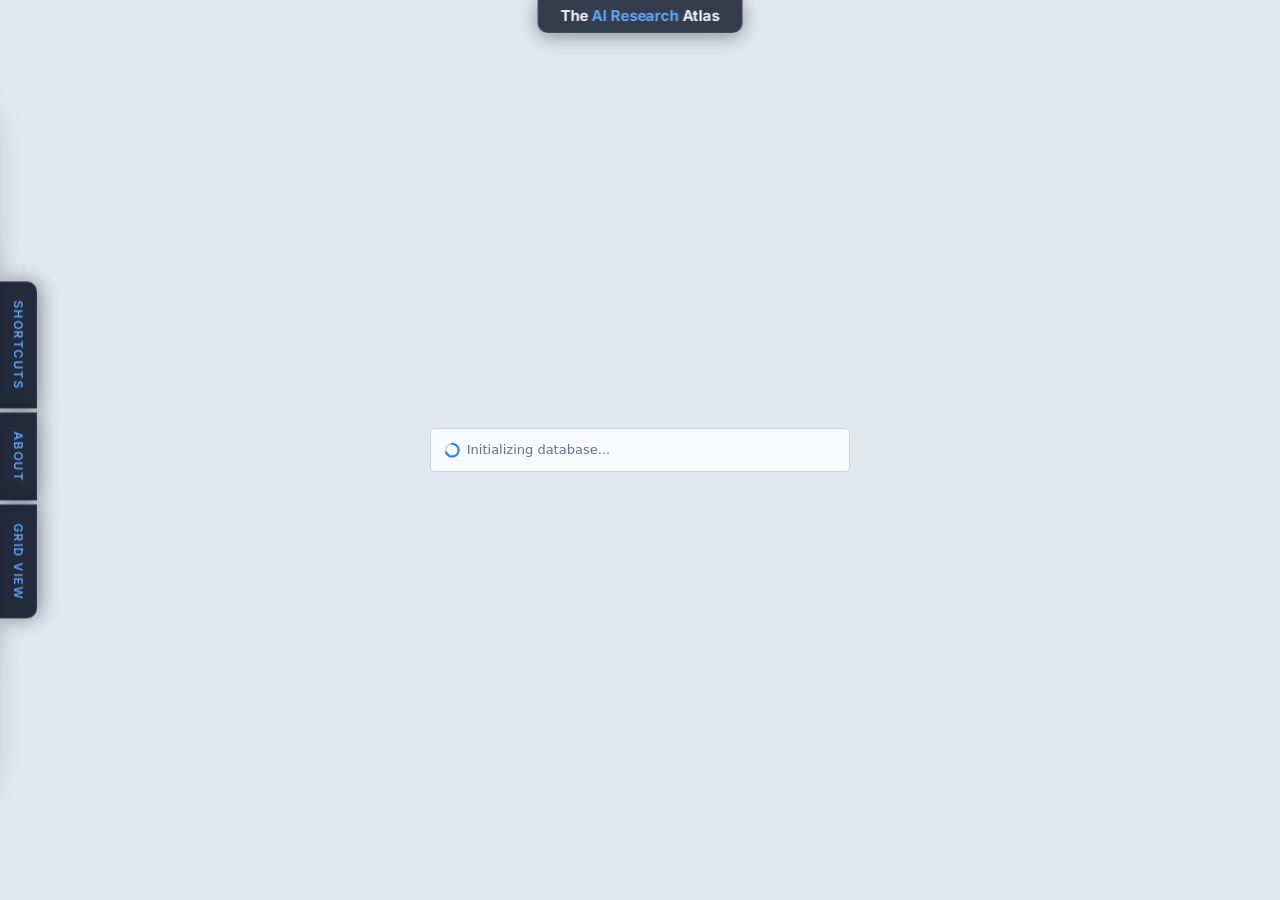
==== commit 735db487: "Deploying to gh-pages from @ LeeFischman/AI-research-atlas@d57d588a087ccf798724ffe019fc6c6913d43141 " ====
--- a/index.html
+++ b/index.html
@@ -463,7 +463,7 @@
   </div>
   <div class="arm-footer">
     <div class="arm-status-dot"></div>
-    <span class="arm-status-text">Last updated <strong>November 20, 2026 UTC</strong></span>
+    <span class="arm-status-text">Last updated <strong>November 21, 2026 UTC</strong></span>
   </div>
 </div>
 
@@ -502,7 +502,7 @@
   </div>
   <div class="arm-footer">
     <div class="arm-status-dot"></div>
-    <span class="arm-status-text">Last updated <strong>November 20, 2026 UTC</strong></span>
+    <span class="arm-status-text">Last updated <strong>November 21, 2026 UTC</strong></span>
   </div>
 </div>
 
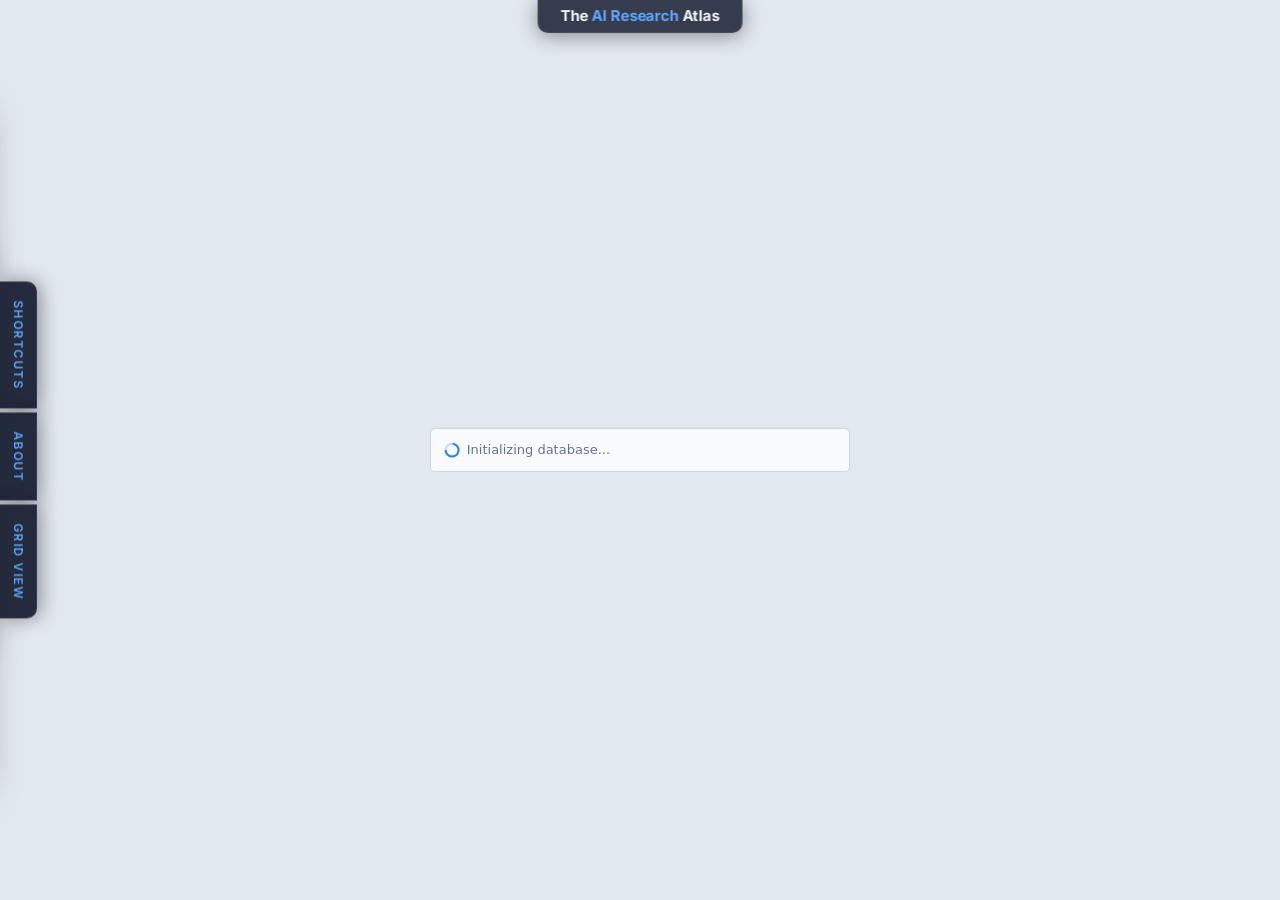
==== commit 7bb12217: "Deploying to gh-pages from @ LeeFischman/AI-research-atlas@75492929e97e2ac280922629b072880005e0bce2 " ====
--- a/index.html
+++ b/index.html
@@ -463,7 +463,7 @@
   </div>
   <div class="arm-footer">
     <div class="arm-status-dot"></div>
-    <span class="arm-status-text">Last updated <strong>November 21, 2026 UTC</strong></span>
+    <span class="arm-status-text">Last updated <strong>November 22, 2026 UTC</strong></span>
   </div>
 </div>
 
@@ -502,7 +502,7 @@
   </div>
   <div class="arm-footer">
     <div class="arm-status-dot"></div>
-    <span class="arm-status-text">Last updated <strong>November 21, 2026 UTC</strong></span>
+    <span class="arm-status-text">Last updated <strong>November 22, 2026 UTC</strong></span>
   </div>
 </div>
 
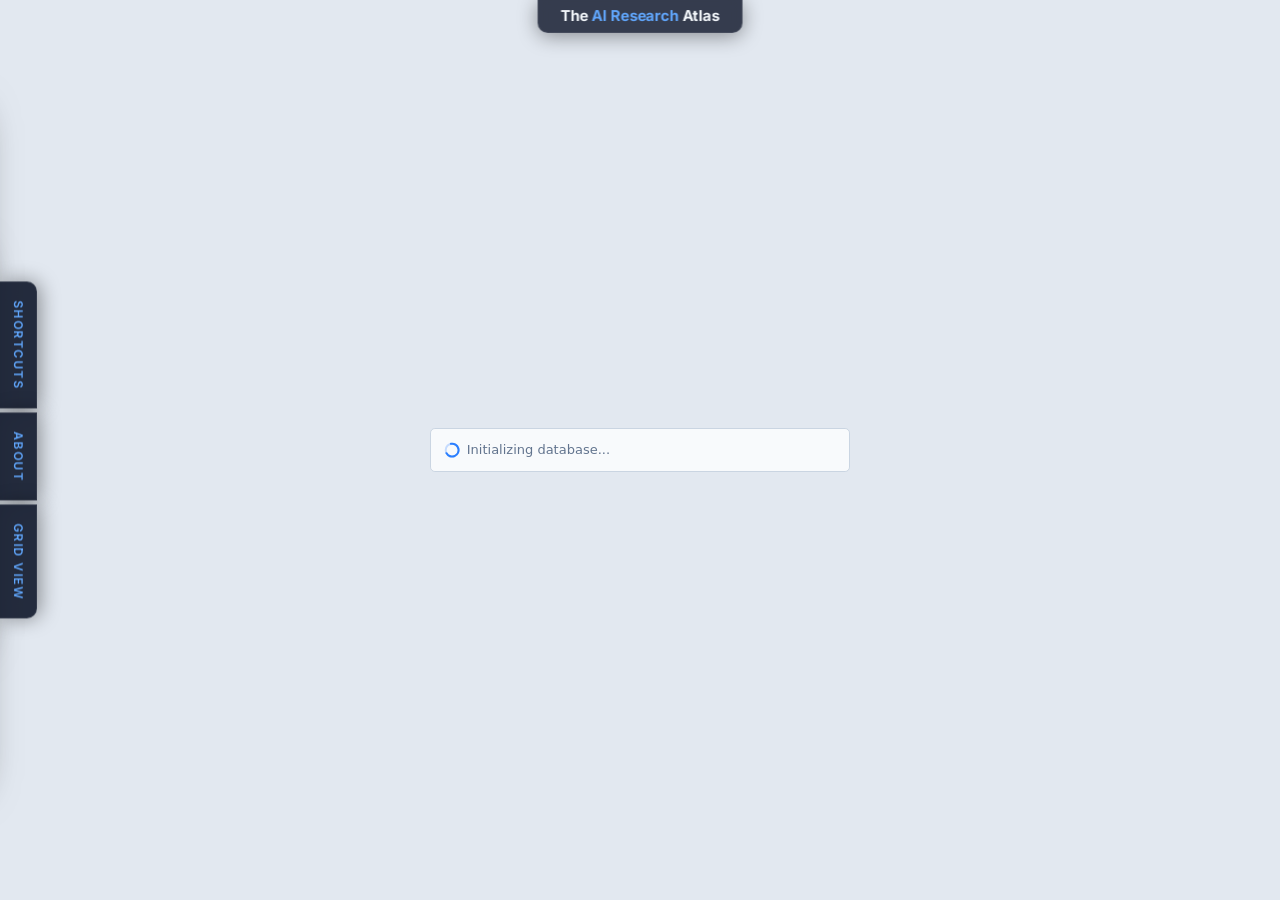
==== commit e735d098: "Deploying to gh-pages from @ LeeFischman/AI-research-atlas@fdf32c49884797e07467ac029a86ee127d98cc6c " ====
--- a/index.html
+++ b/index.html
@@ -463,7 +463,7 @@
   </div>
   <div class="arm-footer">
     <div class="arm-status-dot"></div>
-    <span class="arm-status-text">Last updated <strong>November 22, 2026 UTC</strong></span>
+    <span class="arm-status-text">Last updated <strong>November 23, 2026 UTC</strong></span>
   </div>
 </div>
 
@@ -502,7 +502,7 @@
   </div>
   <div class="arm-footer">
     <div class="arm-status-dot"></div>
-    <span class="arm-status-text">Last updated <strong>November 22, 2026 UTC</strong></span>
+    <span class="arm-status-text">Last updated <strong>November 23, 2026 UTC</strong></span>
   </div>
 </div>
 
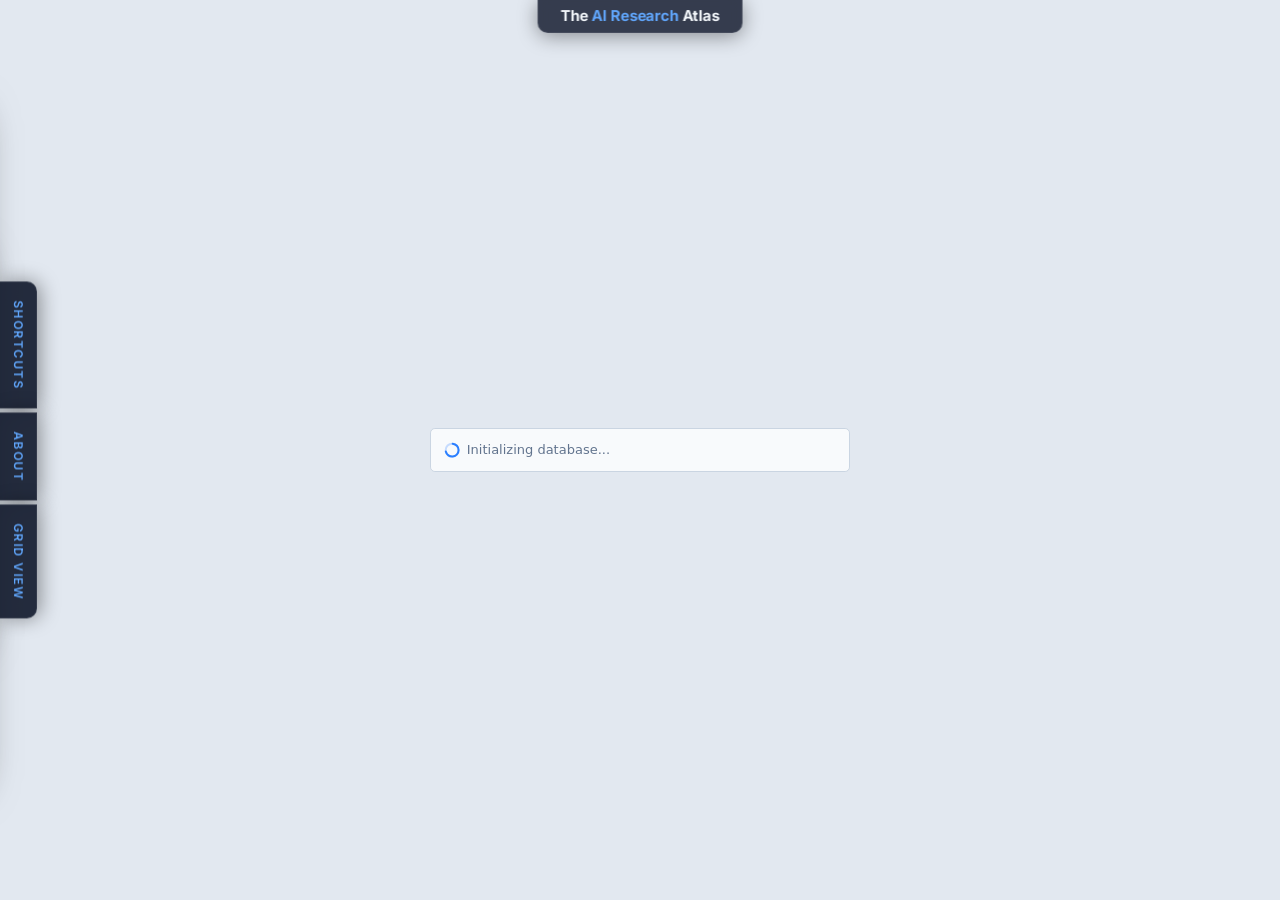
==== commit 147352b5: "Deploying to gh-pages from @ LeeFischman/AI-research-atlas@cd4df388634eb708c76c9b39ee82d9037572dbd7 " ====
--- a/index.html
+++ b/index.html
@@ -463,7 +463,7 @@
   </div>
   <div class="arm-footer">
     <div class="arm-status-dot"></div>
-    <span class="arm-status-text">Last updated <strong>November 23, 2026 UTC</strong></span>
+    <span class="arm-status-text">Last updated <strong>November 25, 2026 UTC</strong></span>
   </div>
 </div>
 
@@ -502,7 +502,7 @@
   </div>
   <div class="arm-footer">
     <div class="arm-status-dot"></div>
-    <span class="arm-status-text">Last updated <strong>November 23, 2026 UTC</strong></span>
+    <span class="arm-status-text">Last updated <strong>November 25, 2026 UTC</strong></span>
   </div>
 </div>
 
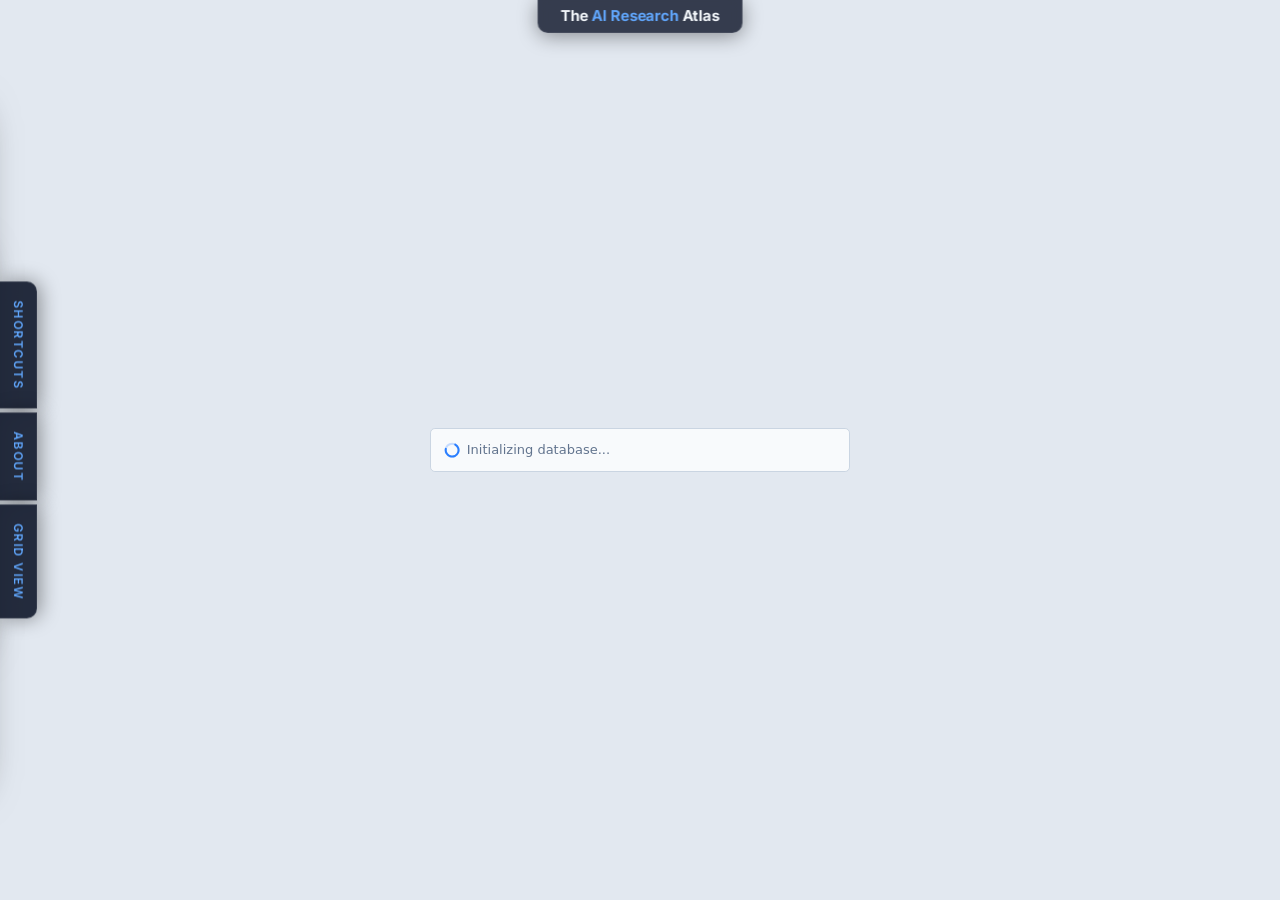
==== commit a11c2af5: "Deploying to gh-pages from @ LeeFischman/AI-research-atlas@54d09e95d1dd6e5805839e6634dba43a12593476 " ====
--- a/index.html
+++ b/index.html
@@ -463,7 +463,7 @@
   </div>
   <div class="arm-footer">
     <div class="arm-status-dot"></div>
-    <span class="arm-status-text">Last updated <strong>November 25, 2026 UTC</strong></span>
+    <span class="arm-status-text">Last updated <strong>November 26, 2026 UTC</strong></span>
   </div>
 </div>
 
@@ -502,7 +502,7 @@
   </div>
   <div class="arm-footer">
     <div class="arm-status-dot"></div>
-    <span class="arm-status-text">Last updated <strong>November 25, 2026 UTC</strong></span>
+    <span class="arm-status-text">Last updated <strong>November 26, 2026 UTC</strong></span>
   </div>
 </div>
 
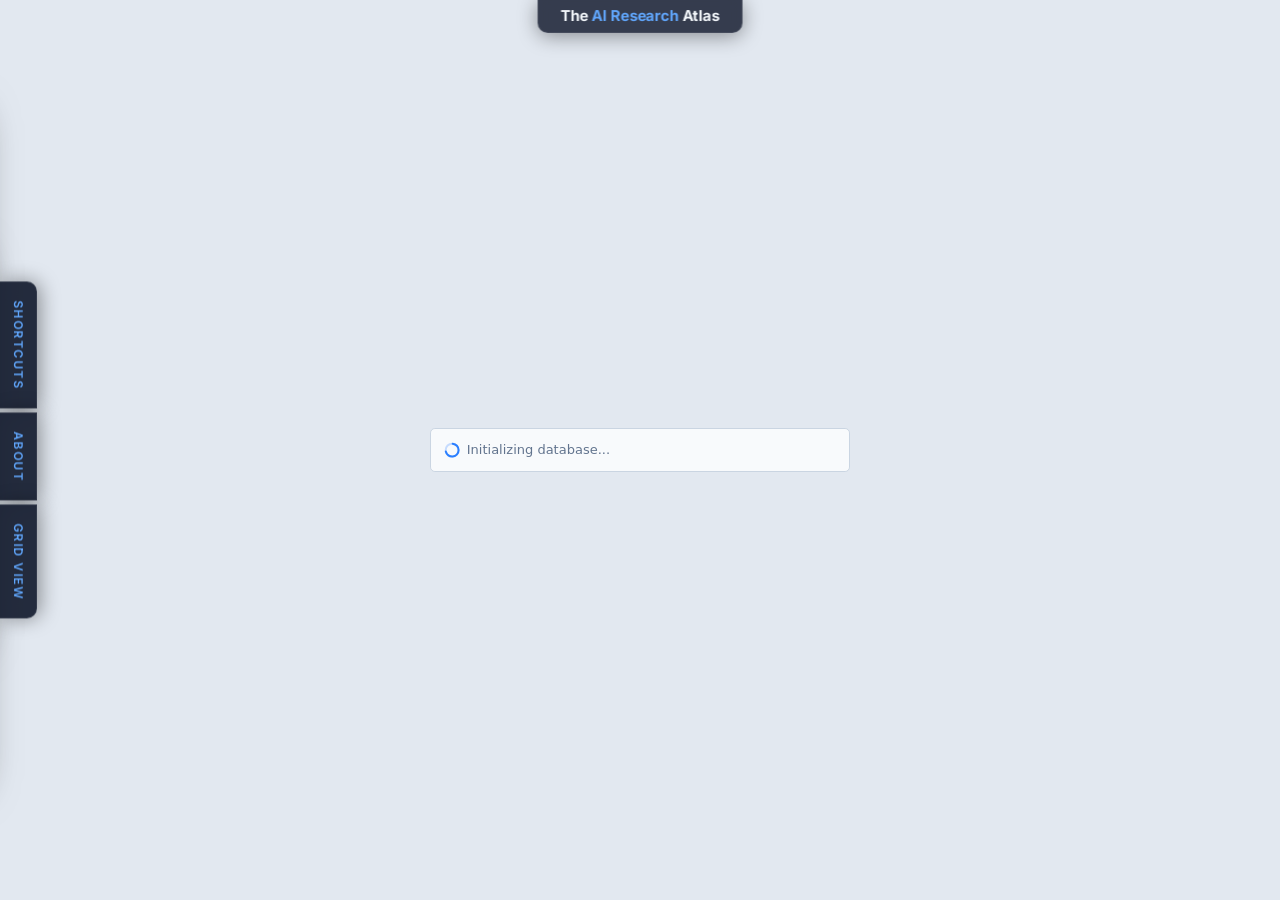
==== commit 72ce84af: "Deploying to gh-pages from @ LeeFischman/AI-research-atlas@130d6ef64c808b5ca49685359a78704869aa6699 " ====
--- a/index.html
+++ b/index.html
@@ -463,7 +463,7 @@
   </div>
   <div class="arm-footer">
     <div class="arm-status-dot"></div>
-    <span class="arm-status-text">Last updated <strong>November 26, 2026 UTC</strong></span>
+    <span class="arm-status-text">Last updated <strong>November 27, 2026 UTC</strong></span>
   </div>
 </div>
 
@@ -502,7 +502,7 @@
   </div>
   <div class="arm-footer">
     <div class="arm-status-dot"></div>
-    <span class="arm-status-text">Last updated <strong>November 26, 2026 UTC</strong></span>
+    <span class="arm-status-text">Last updated <strong>November 27, 2026 UTC</strong></span>
   </div>
 </div>
 
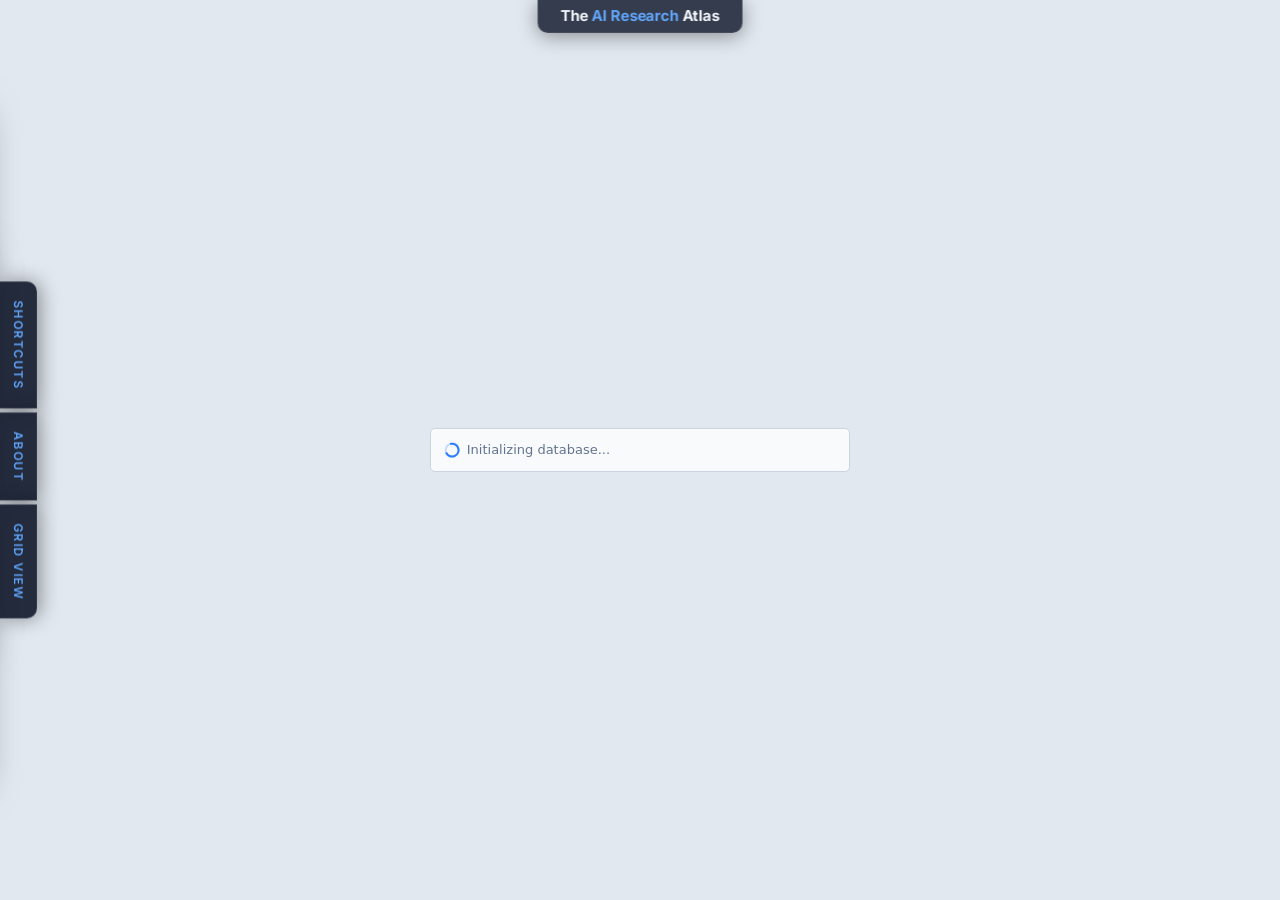
==== commit 9b664346: "Deploying to gh-pages from @ LeeFischman/AI-research-atlas@c3b862487dadafd50604d6ed746fc97e3ebd7ac3 " ====
--- a/index.html
+++ b/index.html
@@ -463,7 +463,7 @@
   </div>
   <div class="arm-footer">
     <div class="arm-status-dot"></div>
-    <span class="arm-status-text">Last updated <strong>November 27, 2026 UTC</strong></span>
+    <span class="arm-status-text">Last updated <strong>November 28, 2026 UTC</strong></span>
   </div>
 </div>
 
@@ -502,7 +502,7 @@
   </div>
   <div class="arm-footer">
     <div class="arm-status-dot"></div>
-    <span class="arm-status-text">Last updated <strong>November 27, 2026 UTC</strong></span>
+    <span class="arm-status-text">Last updated <strong>November 28, 2026 UTC</strong></span>
   </div>
 </div>
 
